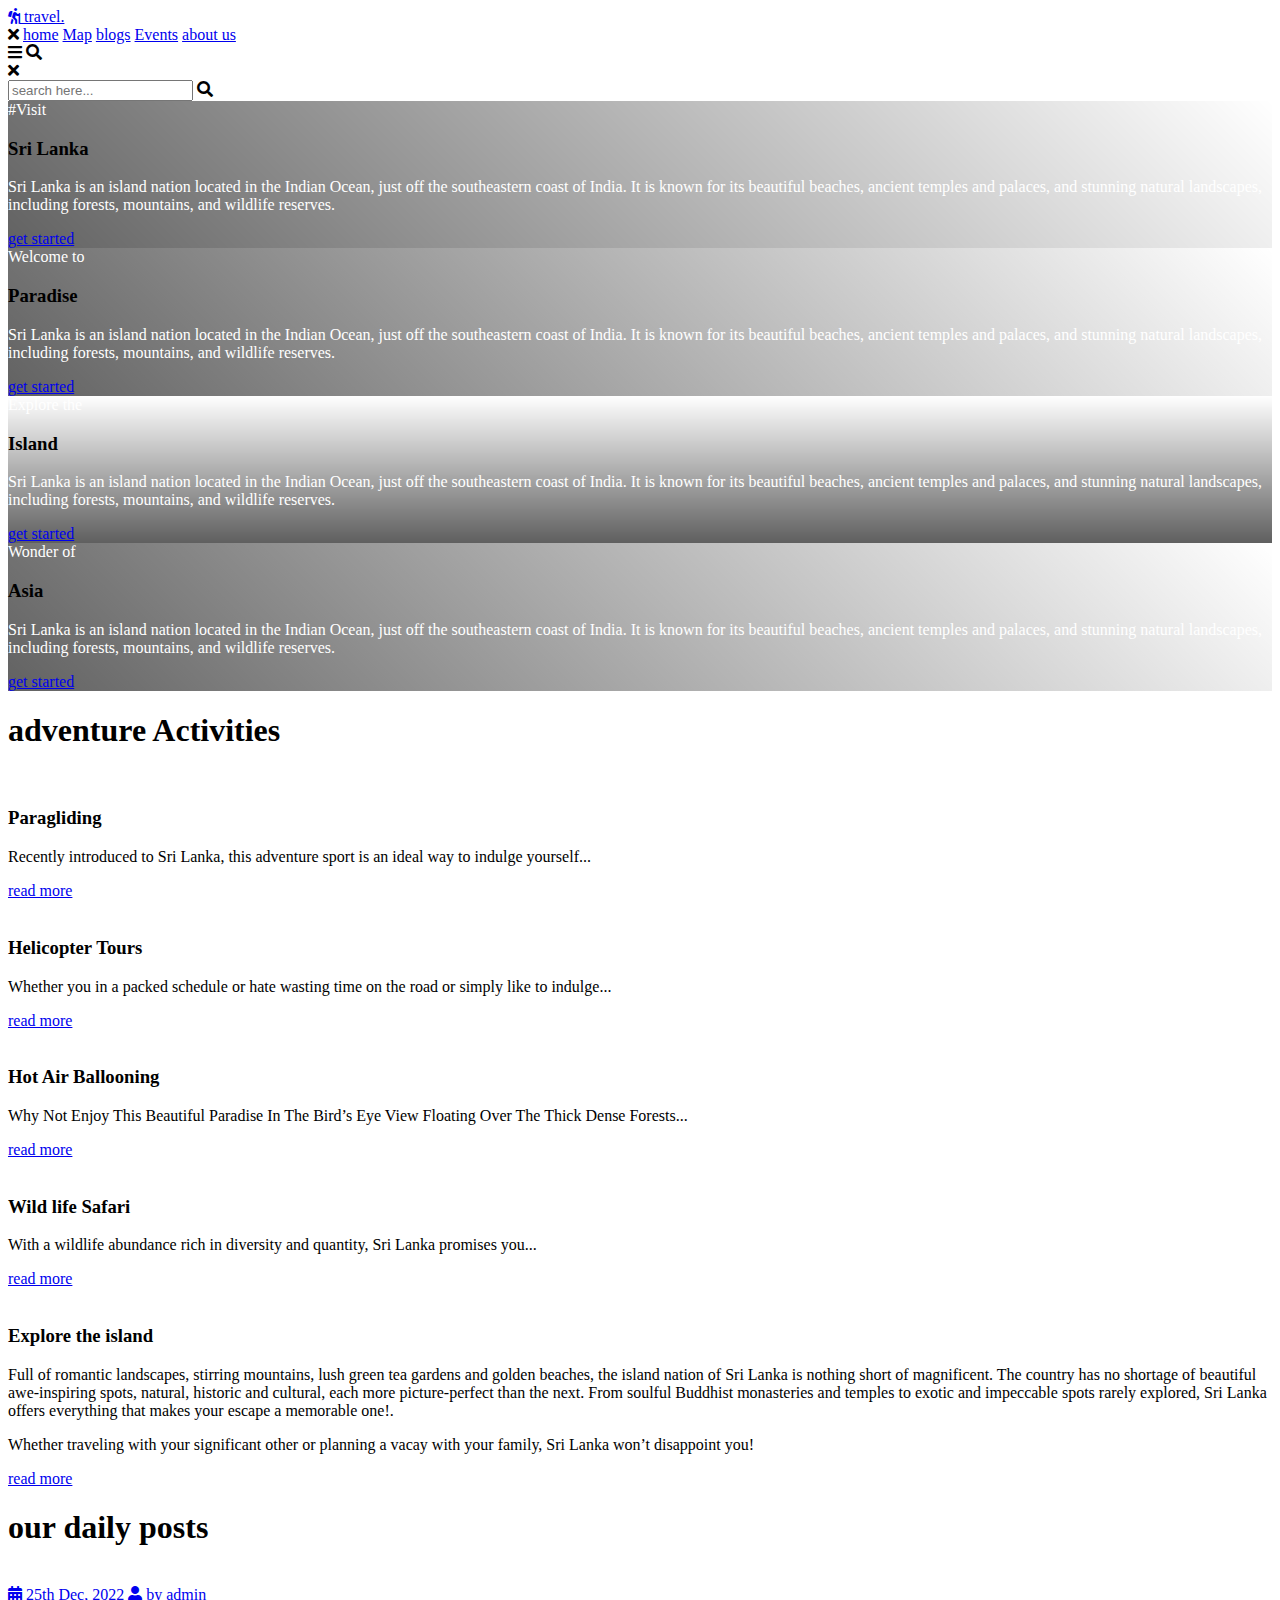
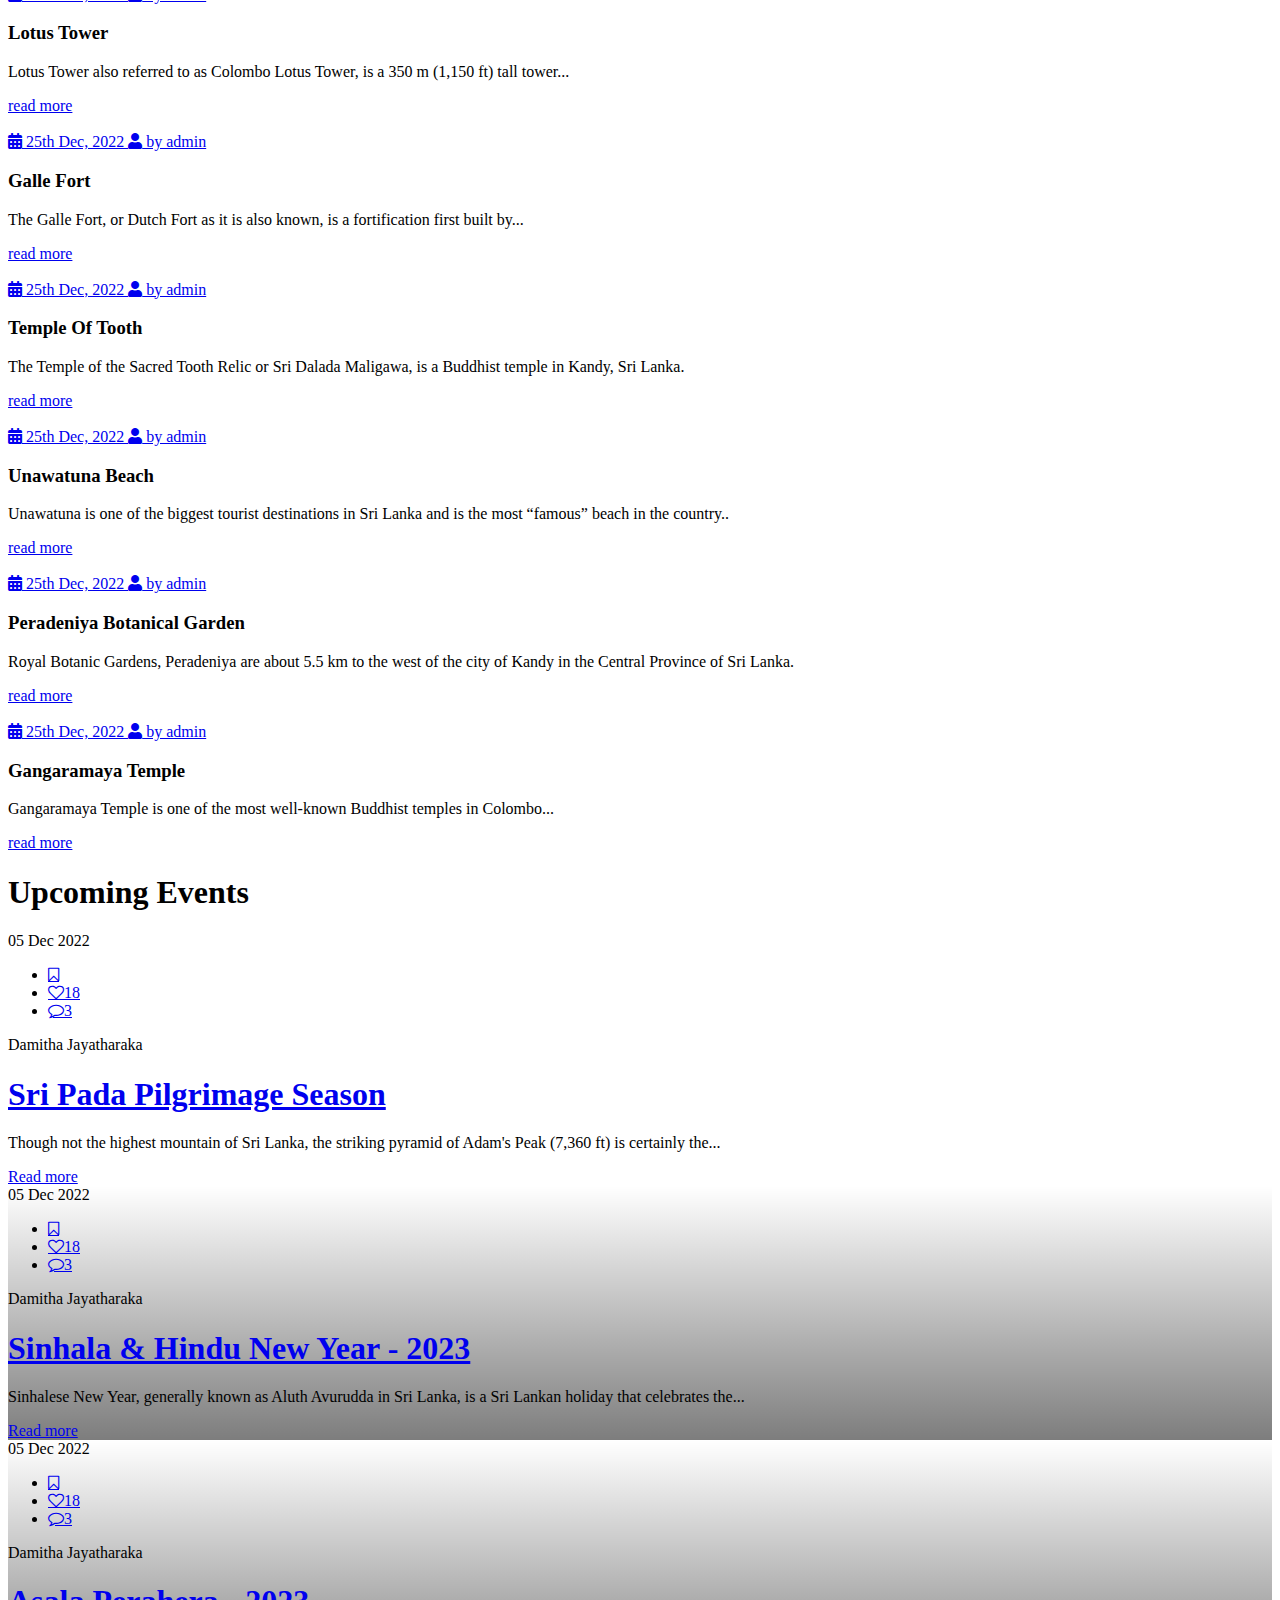
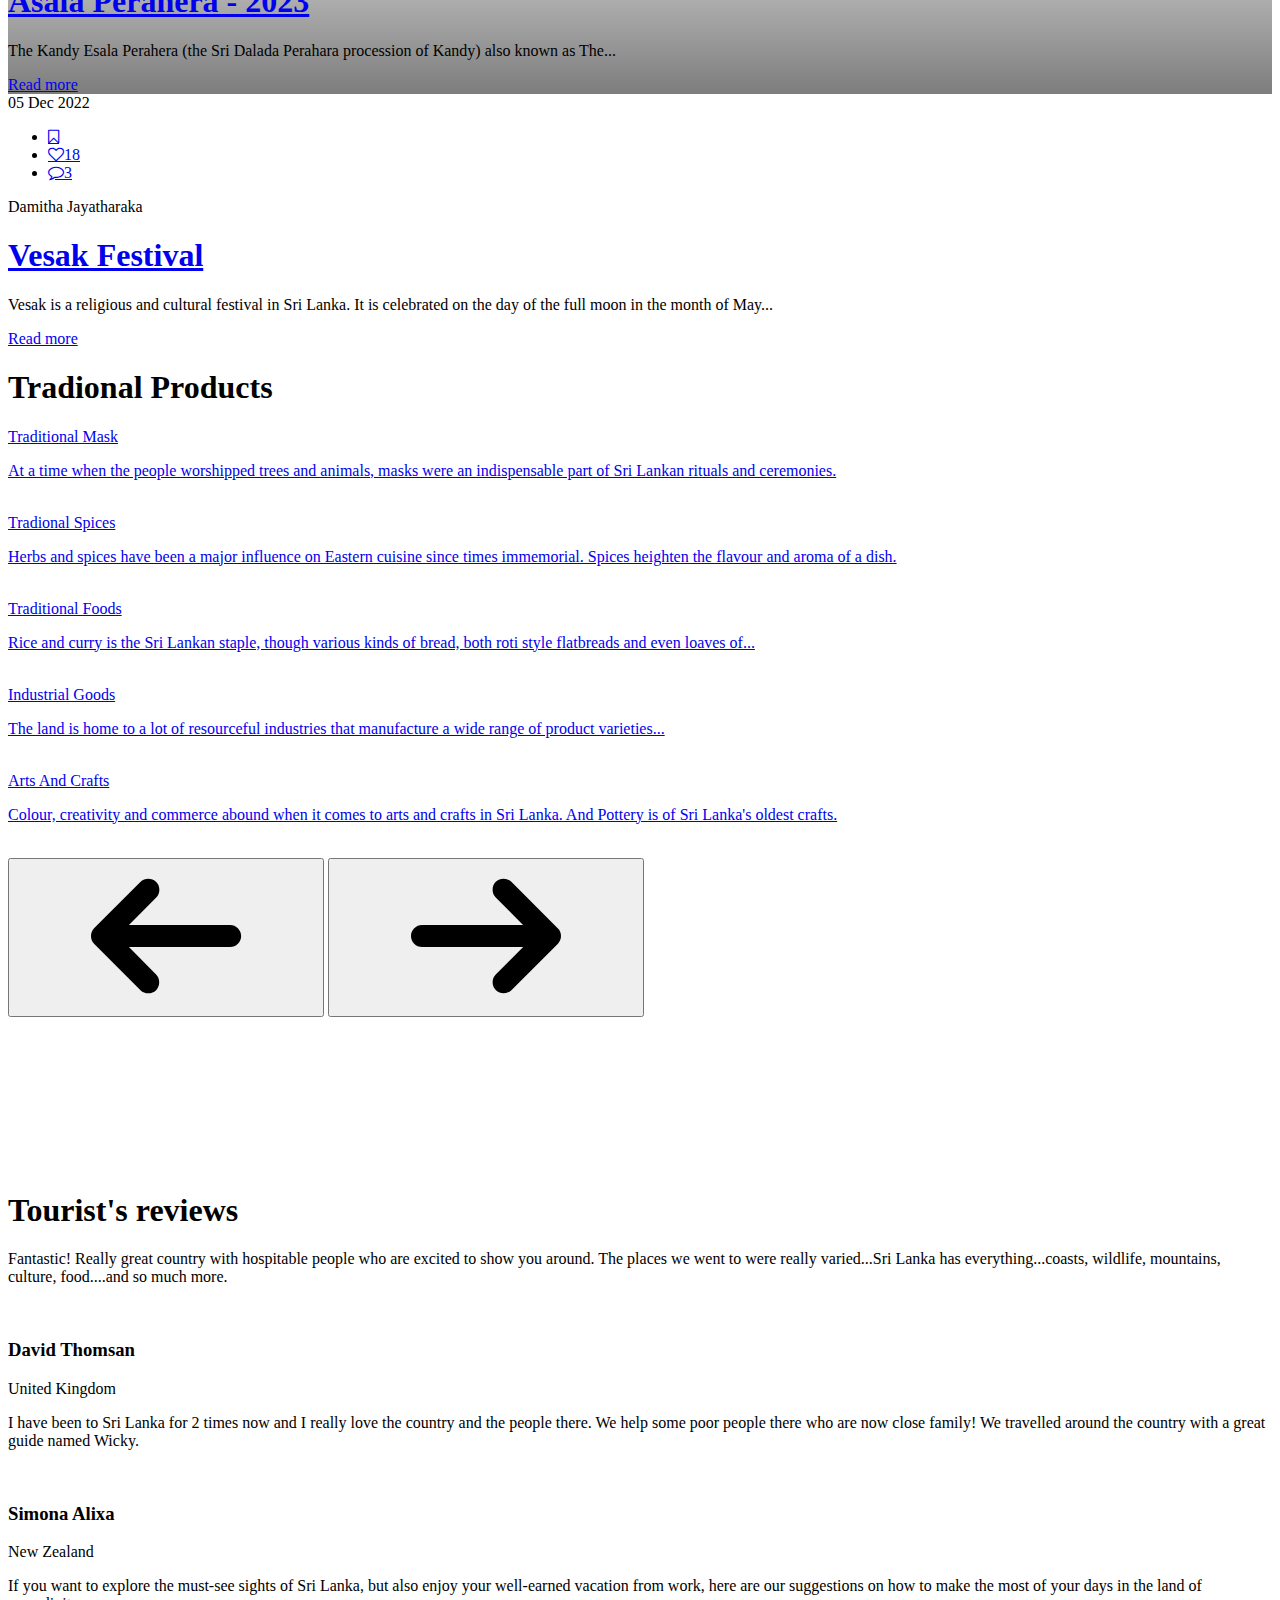
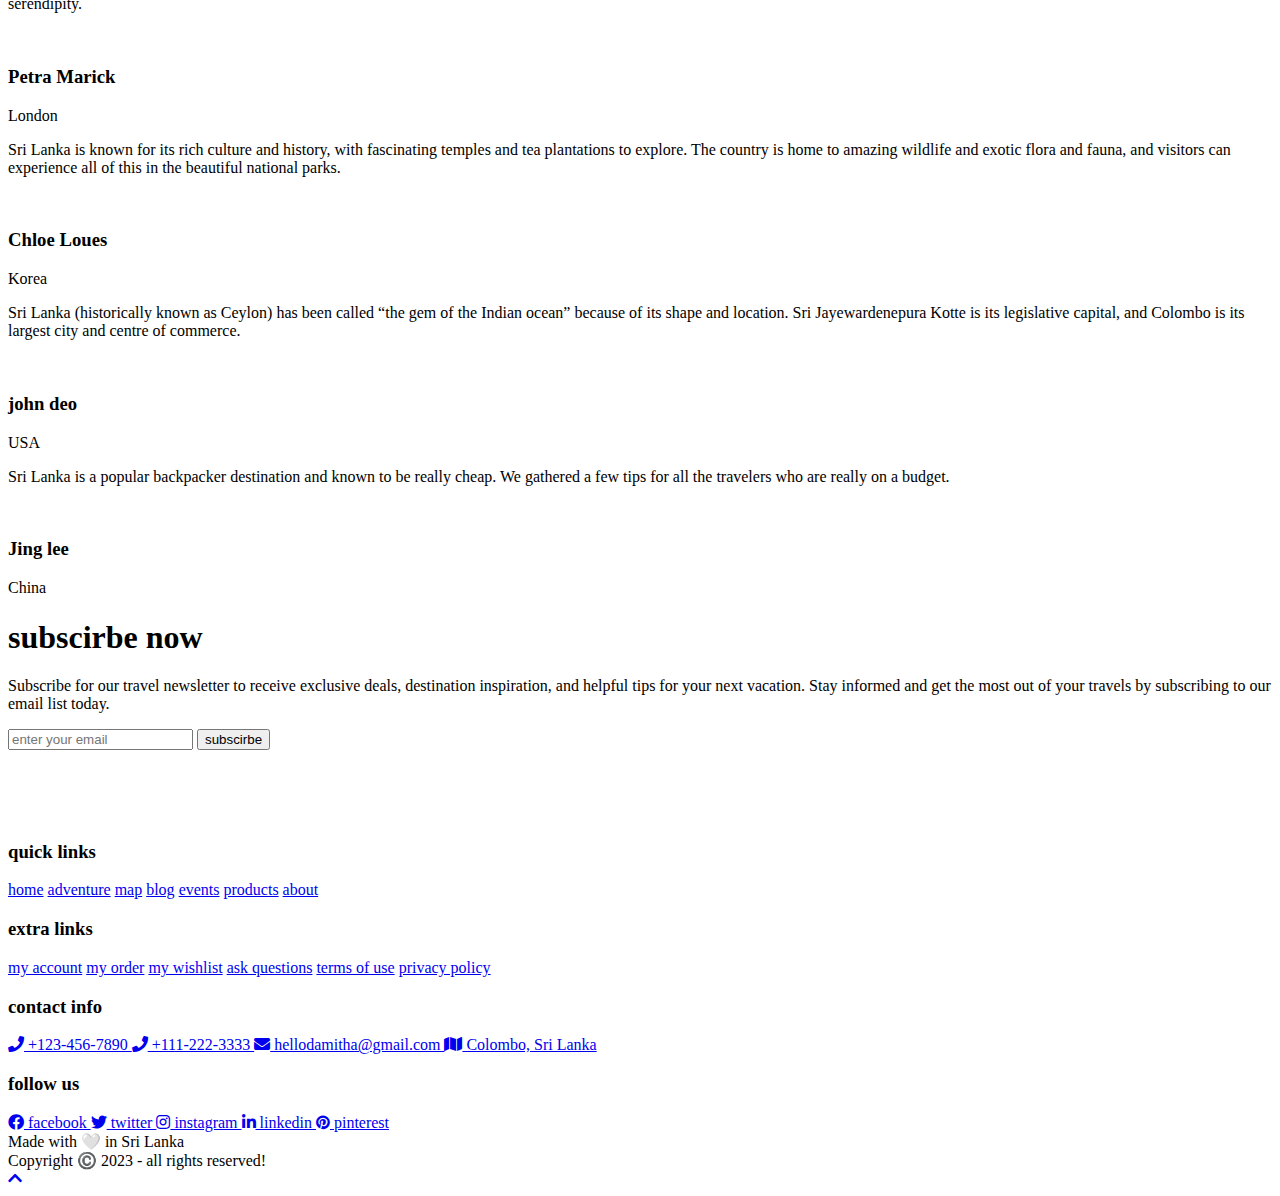
==== index.html @ 5729c00f "Merge pull request #2 from Snehalmorbale/main" ====
<!DOCTYPE html>
<html lang="en">
<head>
  <!-- Google tag (gtag.js) -->
  <script async src="https://www.googletagmanager.com/gtag/js?id=G-S79Y2FRX1H"></script>
  <script>
  window.dataLayer = window.dataLayer || [];
  function gtag(){dataLayer.push(arguments);}
  gtag('js', new Date());

  gtag('config', 'G-S79Y2FRX1H');
  </script>
    <meta charset="UTF-8">
    <meta http-equiv="X-UA-Compatible" content="IE=edge">
    <meta name="viewport" content="width=device-width, initial-scale=1.0">
    <!-- Meta Tags Start ------------------------------------------------------>
    <meta http-equiv='content-language' content='en-US'>
    <meta name="title" content="Home - Visit Sri Lanka">
    <meta name="description" content="Sri Lanka is an island nation located in the Indian Ocean, just off the southeastern coast of India.">
    <meta name="keywords" content="">
    <!-- Open Graph -->
    <meta property="og:type" content="website">
    <meta property="og:url" content="https://visitsrilanka.live">
    <meta property="og:title" content="Home - Visit Sri Lanka">
    <meta property="og:description" content="Sri Lanka is an island nation located in the Indian Ocean, just off the southeastern coast of India.">
    <meta property="og:image" content="/images/preview.jpg">
    <!-- Twitter -->
    <meta property="twitter:card" content="summary_large_image">
    <meta property="twitter:url" content="https://visitsrilanka.live">
    <meta property="twitter:title" content="Home - Visit Sri Lanka">
    <meta property="twitter:description" content="Sri Lanka is an island nation located in the Indian Ocean, just off the southeastern coast of India.">
    <meta property="twitter:image" content="/images/preview.jpg">
    <!-------------------------------------------------------- Meta Tags End -->
    <title>Visit Sri Lanka</title>

    <!-- tab logo -->
    <link rel="icon" type="image/x-icon" href="/images/tablogo.png">

    <!-- font awesome cdn link  -->
    <link rel="stylesheet" href="https://cdnjs.cloudflare.com/ajax/libs/font-awesome/5.15.4/css/all.min.css">

    <!-- swiper js cdn link -->
    <link rel="stylesheet" href="https://unpkg.com/swiper@7/swiper-bundle.min.css" />

    <!-- home page event section's icon cdn link  -->
    <link rel='stylesheet' href='https://maxcdn.bootstrapcdn.com/font-awesome/4.6.3/css/font-awesome.min.css'> 

    <!-- product section links -->
    <!-- <link rel='stylesheet' href='https://cdnjs.cloudflare.com/ajax/libs/Swiper/4.3.5/css/swiper.min.css'> -->

    <!-- bootstrap file link
    link href="https://cdn.jsdelivr.net/npm/bootstrap@5.0.2/dist/css/bootstrap.min.css" rel="stylesheet" integrity="sha384-EVSTQN3/azprG1Anm3QDgpJLIm9Nao0Yz1ztcQTwFspd3yD65VohhpuuCOmLASjC" crossorigin="anonymous"> -->
    
    <!-- Home section google font link -->
    <link rel="preconnect" href="https://fonts.googleapis.com">
    <link rel="preconnect" href="https://fonts.gstatic.com" crossorigin>
    <link href="https://fonts.googleapis.com/css2?family=Bebas+Neue&display=swap" rel="stylesheet">
   
    <!-- custom css file link  -->
    <link rel="stylesheet" href="css/style.css">

</head>
<body>
    <div id="top"></div>


    <!-- header section starts  -->

<header class="header">

    <a href="#" class="logo"> <i class="fas fa-hiking"></i> travel. </a>

    <nav class="navbar">
        <div id="nav-close" class="fas fa-times"></div>
        <a href="index.html">home</a>
        <a href="map.html">Map</a>
        <a href="blogs.html">blogs</a>
        <a href="events.html">Events</a>
       
        <a href="about.html">about us</a>
        <!-- <a href="#shop">shop</a> -->
        <!-- <a href="#packages">packages</a> -->
        <!-- <a href="#reviews">reviews</a> -->
        
    </nav>

    <div class="icons">
        <div id="menu-btn" class="fas fa-bars"></div>
        <!--<a href="#" class="fas fa-shopping-cart"></a>-->
        <div id="search-btn" class="fas fa-search"></div>
    </div>

</header>

<!-- header section ends -->

<!-- search form  -->

<div class="search-form">

    <div id="close-search" class="fas fa-times"></div>

    <form action="">
        <input type="search" name="" placeholder="search here..." id="search-box">
        <label for="search-box" class="fas fa-search"></label>
    </form>
</div>

<!-- home section starts  -->

<section class="home" id="home">

    <div class="swiper home-slider">

        <div class="swiper-wrapper">
                                                                            <!-- (#ffffff00, #000000a0) -->
            <div class="swiper-slide">
                <div class="box second" style="background: linear-gradient(45deg, rgba(0, 0, 0, 0.615), rgba(255, 255, 0, 0)), url(/images/sigiriya12.webp) center/cover no-repeat;"">
                    <div class="content">
                        <span style="color:white;">#Visit</span>
                        <h3>Sri Lanka</h3>
                        <p style="color:white;">Sri Lanka is an island nation located in the Indian Ocean, just off the southeastern coast of India. It is known for its beautiful beaches, ancient temples and palaces, and stunning natural landscapes, including forests, mountains, and wildlife reserves.</p>
                        <a href="#" class="hbtn">get started</a>
                    </div>
                </div>
            </div>

            <div class="swiper-slide">
                <div class="box second" style="background: linear-gradient(45deg, rgba(0, 0, 0, 0.615), rgba(255, 255, 0, 0)), url(images/9arch2.jpg) no-repeat ;">
                    <div class="content">
                        <span style="color:white;">Welcome to</span>
                        <h3>Paradise</h3>
                        <p style="color:white;">Sri Lanka is an island nation located in the Indian Ocean, just off the southeastern coast of India. It is known for its beautiful beaches, ancient temples and palaces, and stunning natural landscapes, including forests, mountains, and wildlife reserves.</p>
                        <a href="#" class="hbtn">get started</a>
                    </div>
                </div>
            </div>

            <div class="swiper-slide">
                <div class="box second"  style="background: linear-gradient(#ffffff00, #000000a0), url(/images/colombo.jpg) center/cover no-repeat;">
                    <div class="content">
                        <span style="color: white;">Explore the</span>
                        <h3>Island</h3>
                        <p style="color: white;">Sri Lanka is an island nation located in the Indian Ocean, just off the southeastern coast of India. It is known for its beautiful beaches, ancient temples and palaces, and stunning natural landscapes, including forests, mountains, and wildlife reserves.</p>
                        <a href="#" class="hbtn">get started</a>
                    </div>
                </div>
            </div>

            <div class="swiper-slide">
              <div class="box second"  style="background: linear-gradient(45deg, rgba(0, 0, 0, 0.615), rgba(255, 255, 0, 0)), url(/images/beach.jpg) center/cover no-repeat;">
                  <div class="content">
                      <span style="color: white;">Wonder of</span>
                      <h3>Asia</h3>
                      <p style="color: white;">Sri Lanka is an island nation located in the Indian Ocean, just off the southeastern coast of India. It is known for its beautiful beaches, ancient temples and palaces, and stunning natural landscapes, including forests, mountains, and wildlife reserves.</p>
                      <a href="#" class="hbtn">get started</a>
                  </div>
              </div>
          </div>

        </div>

        <div class="swiper-button-next"></div>
        <div class="swiper-button-prev"></div>

    </div>

</section>

<!-- home section ends -->

<!-- category/adventure section starts  -->

<section class="category adventure" id="adventure">

    <h1 class="heading">adventure Activities</h1>

    <div class="box-container">

        <div class="box">
            <img src="images/paragliding.jpg" alt="">
            <h3>Paragliding</h3>
            <p>Recently introduced to Sri Lanka, this adventure sport is an ideal way to indulge yourself...</p>
            <a href="adventure.html#para" class="btn">read more</a>
        </div>

        <div class="box">
            <img src="images/helicopter.jpg" alt="">
            <h3>Helicopter Tours</h3>
            <p>Whether you in a packed schedule or hate wasting time on the road or simply like to indulge...</p>
            <a href="adventure.html#heli" class="btn">read more</a>
        </div>

        <div class="box">
            <img src="images/balloon.jpg" alt="">
            <h3>Hot Air Ballooning</h3>
            <p>Why Not Enjoy This Beautiful Paradise In The Bird’s Eye View Floating Over The Thick Dense Forests...</p>
            <a href="adventure.html#balloon" class="btn">read more</a>
        </div>

        <div class="box">
            <img src="images/safa2.jpg" alt="">
            <h3>Wild life Safari</h3>
            <p>With a wildlife abundance rich in diversity and quantity, Sri Lanka promises you...</p>
            <a href="adventure.html#safa" class="btn">read more</a>
        </div>

    </div>

</section>

<!-- category/adventure section ends -->






















<!-- map section starts  -->
<section class="map" id="map">
  
   <div class="image">
     <img src="/images/map2.2.jpg" class="center" alt="">
    </div>
    

    <div class="content">
        <h3>Explore the island</h3>
        <p>Full of romantic landscapes, stirring mountains, lush green tea gardens and golden beaches, the island nation of Sri Lanka is nothing short of magnificent. The country has no shortage of beautiful awe-inspiring spots, natural, historic and cultural, each more picture-perfect than the next. From soulful Buddhist monasteries and temples to exotic and impeccable spots rarely explored, Sri Lanka offers everything that makes your escape a memorable one!.</p>
        <p> Whether traveling with your significant other or planning a vacay with your family, Sri Lanka won’t disappoint you!</p>
        <a href="map.html" class="btn">read more</a>
    </div>
</section>

<!-- map section ends -->

















<!-- blogs section starts  -->

<section class="blogs" id="blogs">

    <h1 class="heading"> our daily posts </h1>

    <div class="swiper blogs-slider">

        <div class="swiper-wrapper">

            <div class="swiper-slide slide">
                <img src="images/lotustower.jpg" alt="">
                <div class="icons">
                    <a href="#"> <i class="fas fa-calendar"></i> 25th Dec, 2022 </a>
                    <a href="#"> <i class="fas fa-user"></i> by admin </a>
                </div>
                <h3>Lotus Tower</h3>
                <p>Lotus Tower also referred to as Colombo Lotus Tower, is a 350 m (1,150 ft) tall tower...</p>
                <a href="blogs.html#lotus" class="btn">read more</a>
            </div>

            <div class="swiper-slide slide">
                <img src="images/gallefort.webp" alt="">
                <div class="icons">
                    <a href="#"> <i class="fas fa-calendar"></i> 25th Dec, 2022 </a>
                    <a href="#"> <i class="fas fa-user"></i> by admin </a>
                </div>
                <h3>Galle Fort</h3>
                <p>The Galle Fort, or Dutch Fort as it is also known, is a fortification first built by...</p>
                <a href="#" class="btn">read more</a>
            </div>

            <div class="swiper-slide slide">
                <img src="images/dalada.webp" alt="">
                <div class="icons">
                    <a href="#"> <i class="fas fa-calendar"></i> 25th Dec, 2022 </a>
                    <a href="#"> <i class="fas fa-user"></i> by admin </a>
                </div>
                <h3>Temple Of Tooth</h3>
                <p>The Temple of the Sacred Tooth Relic or Sri Dalada Maligawa, is a Buddhist temple in Kandy, Sri Lanka.</p>
                <a href="#" class="btn">read more</a>
            </div>

            <div class="swiper-slide slide">
                <img src="images/unawatuna.webp" alt="">
                <div class="icons">
                    <a href="#"> <i class="fas fa-calendar"></i> 25th Dec, 2022 </a>
                    <a href="#"> <i class="fas fa-user"></i> by admin </a>
                </div>
                <h3>Unawatuna Beach</h3>
                <p>Unawatuna is one of the biggest tourist destinations in Sri Lanka and is the most “famous” beach in the country..</p>
                <a href="#" class="btn">read more</a>
            </div>

            <div class="swiper-slide slide">
                <img src="images/peradeniya.webp" alt="">
                <div class="icons">
                    <a href="#"> <i class="fas fa-calendar"></i> 25th Dec, 2022 </a>
                    <a href="#"> <i class="fas fa-user"></i> by admin </a>
                </div>
                <h3>Peradeniya Botanical Garden</h3>
                <p>Royal Botanic Gardens, Peradeniya are about 5.5 km to the west of the city of Kandy in the Central Province of Sri Lanka. </p>
                <a href="#" class="btn">read more</a>
            </div>

            <div class="swiper-slide slide">
                <img src="images/gangarama.jpg" alt="">
                <div class="icons">
                    <a href="#"> <i class="fas fa-calendar"></i> 25th Dec, 2022 </a>
                    <a href="#"> <i class="fas fa-user"></i> by admin </a>
                </div>
                <h3>Gangaramaya Temple</h3>
                <p>Gangaramaya Temple is one of the most well-known Buddhist temples in Colombo...</p>
                <a href="#" class="btn">read more</a>
            </div>

        </div>

    </div>

</section>

<!-- blogs section ends -->







<!-- event home page section starts -->

<section class="event">
    <h1 class="heading1">Upcoming Events</h1>
    <div class="eventrow">
     
      <div class="example-2 card">
      <div class="wrapper">
        <div class="head">
          <div class="date">
            <span class="day">05</span>
            <span class="month">Dec</span>
            <span class="year">2022</span>
          </div>
          <ul class="menu-content">
            <li>
              <a href="#" class="fa fa-bookmark-o"></a>
            </li>
            <li><a href="#" class="fa fa-heart-o" id="heart"><span>18</span></a></li>
            <li><a href="#" class="fa fa-comment-o"><span>3</span></a></li>
          </ul>
        </div>
        <div class="data">
          <div class="Econtent">
            <span class="author">Damitha Jayatharaka</span>
            <h1 class="title"><a href="#">Sri Pada Pilgrimage Season</a></h1>
            <p class="text1">Though not the highest mountain of Sri Lanka, the striking pyramid of Adam's Peak (7,360 ft) is certainly the... </p>
            <a href="events.html#sripada" class="Ebutton">Read more</a>
          </div>
        </div>
      </div>
     </div>
  
  
  
     <div class="example-2 card">
      <div class="wrapper" style="background: linear-gradient(#ffffff00, #00000082), url(/images/awurudu.jpg) center/cover no-repeat;" >
        <div class="head">
          <div class="date">
            <span class="day">05</span>
            <span class="month">Dec</span>
            <span class="year">2022</span>
          </div>
          <ul class="menu-content">
            <li>
              <a href="#" class="fa fa-bookmark-o"></a>
            </li>
            <li><a href="#" class="fa fa-heart-o"><span>18</span></a></li>
            <li><a href="#" class="fa fa-comment-o"><span>3</span></a></li>
          </ul>
        </div>
        <div class="data">
          <div class="Econtent">
            <span class="author">Damitha Jayatharaka</span>
            <h1 class="title"><a href="#">Sinhala & Hindu New Year - 2023</a></h1>
            <p class="text1">Sinhalese New Year, generally known as Aluth Avurudda in Sri Lanka, is a Sri Lankan holiday that celebrates the...</p>
            <a href="events.html#awurudu" class="Ebutton">Read more</a>
          </div>
        </div>
      </div>
    </div>
  
    <!--  -->
    
    <div class="example-2 card">
      <div class="wrapper" style="background: linear-gradient(#ffffff00, #00000082), url(/images/perahera.jpg) center/cover no-repeat;">
        <div class="head">
          <div class="date">
            <span class="day">05</span>
            <span class="month">Dec</span>
            <span class="year">2022</span>
          </div>
          <ul class="menu-content">
            <li>
              <a href="#" class="fa fa-bookmark-o"></a>
            </li>
            <li><a href="#" class="fa fa-heart-o"><span>18</span></a></li>
            <li><a href="#" class="fa fa-comment-o"><span>3</span></a></li>
          </ul>
        </div>
        <div class="data">
          <div class="Econtent">
            <span class="author">Damitha Jayatharaka</span>
            <h1 class="title"><a href="#">Asala Perahera - 2023</a></h1>
            <p class="text1">The Kandy Esala Perahera (the Sri Dalada Perahara procession of Kandy) also known as The... </p>
            <a href="events.html#asala" class="Ebutton">Read more</a>
          </div>
        </div>
      </div>
    </div>
    
  
  
    <div class="example-2 card">
      <div class="wrapper" style="background: url(/images/vesak.jpg) center/cover no-repeat;">
        <div class="head">
          <div class="date">
            <span class="day">05</span>
            <span class="month">Dec</span>
            <span class="year">2022</span>
          </div>
          <ul class="menu-content">
            <li>
              <a href="#" class="fa fa-bookmark-o"></a>
            </li>
            <li><a href="#" class="fa fa-heart-o"><span>18</span></a></li>
            <li><a href="#" class="fa fa-comment-o"><span>3</span></a></li>
          </ul>
        </div>
        <div class="data">
          <div class="Econtent">
            <span class="author">Damitha Jayatharaka</span>
            <h1 class="title"><a href="#">Vesak Festival</a></h1>
            <p class="text1">Vesak is a religious and cultural festival in Sri Lanka. It is celebrated on the day of the full moon in the month of May...</p>
            <a href="events.html#vesak" class="Ebutton">Read more</a>
          </div>
        </div>
      </div>
    </div>
  </div>
  
  
  
  </section>

<!-- event home page section ends -->














<!-- Tradional Products section start -->

<section class="products">
    <h1 class="heading1">Tradional Products</h1>
<div class="wrapper">
  <!-- <div class="background"> -->
    <!-- <img src="bg.jpg" alt=""> -->
    <!-- <img src="https://res.cloudinary.com/muhammederdem/image/upload/q_60/v1537132206/news-slider/background.webp" alt=""> -->
  <!-- </div> -->
  <div class="item-bg"></div>

  <div class="news-slider">
    <div class="news-slider__wrp swiper-wrapper">
      <div class="news-slider__item swiper-slide">
        <a href="products.html#mask" class="news__item">
          <!-- <div class="news-date">
            <span class="news-date__title">24</span>
            <span class="news-date__txt">May</span>
          </div> -->
          <div class="news__title">
            Traditional Mask
          </div>

          <p class="news__txt">
            At a time when the people worshipped trees and animals, masks were an indispensable part of Sri Lankan rituals and ceremonies. 
          </p>

          <div class="news__img">
            <!-- <img src="https://res.cloudinary.com/muhammederdem/image/upload/q_60/v1537132205/news-slider/item-2.webp" alt="news"> -->
            <img src="images/mask.jpg" alt="">
          </div>
        </a>
      </div>

      <div class="news-slider__item swiper-slide">
        <a href="products.html#spices" class="news__item">
          <!-- <div class="news-date">
            <span class="news-date__title">25</span>
            <span class="news-date__txt">May</span>
          </div> -->
          <div class="news__title">
            Tradional Spices
          </div>

          <p class="news__txt">
            Herbs and spices have been a major influence on Eastern cuisine since times immemorial. Spices heighten the flavour and aroma of a dish. 
          </p>

          <div class="news__img">
            <img src="/images/spices.jpg" alt="">
            <!-- <img src="https://res.cloudinary.com/muhammederdem/image/upload/q_60/v1537132205/news-slider/item-3.webp" alt="news"> -->
          </div>
        </a>
      </div>

      <div class="news-slider__item swiper-slide">
        <a href="products.html#food" class="news__item">
          <!-- <div class="news-date">
            <span class="news-date__title">26</span>
            <span class="news-date__txt">May</span>
          </div> -->
          <div class="news__title">
            Traditional Foods
          </div>

          <p class="news__txt">
            Rice and curry is the Sri Lankan staple, though various kinds of bread, both roti style flatbreads and even loaves of...
          </p>

          <div class="news__img">
            <!-- <img src="https://res.cloudinary.com/muhammederdem/image/upload/q_60/v1537132205/news-slider/item-4.webp" alt="news"> -->
            <img src="/images/food.jpg" alt="">
          </div>
        </a>
      </div>

      <div class="news-slider__item swiper-slide">
        <a href="products.html#goods" class="news__item">
          <!-- <div class="news-date">
            <span class="news-date__title">27</span>
            <span class="news-date__txt">May</span>
          </div> -->
          <div class="news__title">
            Industrial Goods
          </div>

          <p class="news__txt">
            The land is home to a lot of resourceful industries that manufacture a wide range of product varieties...
          </p>

          <div class="news__img">
            <!-- <img src="https://res.cloudinary.com/muhammederdem/image/upload/q_60/v1537132205/news-slider/item-2.webp" alt="news"> -->
            <img src="/images/clothes.jpg" alt="">
          </div>
        </a>
      </div>

      <div class="news-slider__item swiper-slide">
        <a href="products.html#art" class="news__item">
          <!-- <div class="news-date">
            <span class="news-date__title">28</span>
            <span class="news-date__txt">May</span>
          </div> -->
          <div class="news__title">
            Arts And Crafts
          </div>

          <p class="news__txt">
            Colour, creativity and commerce abound when it comes to arts and crafts in Sri Lanka. And Pottery is of Sri Lanka's oldest crafts.
          </p>

          <div class="news__img">
            <!-- <img src="https://res.cloudinary.com/muhammederdem/image/upload/q_60/v1537132205/news-slider/item-5.webp" alt="news"> -->
            <img src="/images/art.jpg" alt="">
          </div>
        </a>
      </div>
    </div>

    <div class="news-slider__ctr">

      <div class="news-slider__arrows">
        <button class="news-slider__arrow news-slider-prev">
          <span class="icon-font">
            <svg class="picon icon-arrow-left"><use xlink:href="#icon-arrow-left"></use></svg>
          </span>
        </button>
        <button class="news-slider__arrow news-slider-next">
          <span class="icon-font">
            <svg class="picon icon-arrow-right"><use xlink:href="#icon-arrow-right"></use></svg>
          </span>
        </button>
      </div>

      <div class="news-slider__pagination"></div>

    </div>

  </div>

</div>

<svg hidden="hidden">
  <defs>
    <symbol id="icon-arrow-left" viewBox="0 0 32 32">
      <title>arrow-left</title>
      <path d="M0.704 17.696l9.856 9.856c0.896 0.896 2.432 0.896 3.328 0s0.896-2.432 0-3.328l-5.792-5.856h21.568c1.312 0 2.368-1.056 2.368-2.368s-1.056-2.368-2.368-2.368h-21.568l5.824-5.824c0.896-0.896 0.896-2.432 0-3.328-0.48-0.48-1.088-0.704-1.696-0.704s-1.216 0.224-1.696 0.704l-9.824 9.824c-0.448 0.448-0.704 1.056-0.704 1.696s0.224 1.248 0.704 1.696z"></path>
    </symbol>
    <symbol id="icon-arrow-right" viewBox="0 0 32 32">
      <title>arrow-right</title>
      <path d="M31.296 14.336l-9.888-9.888c-0.896-0.896-2.432-0.896-3.328 0s-0.896 2.432 0 3.328l5.824 5.856h-21.536c-1.312 0-2.368 1.056-2.368 2.368s1.056 2.368 2.368 2.368h21.568l-5.856 5.824c-0.896 0.896-0.896 2.432 0 3.328 0.48 0.48 1.088 0.704 1.696 0.704s1.216-0.224 1.696-0.704l9.824-9.824c0.448-0.448 0.704-1.056 0.704-1.696s-0.224-1.248-0.704-1.664z"></path>
    </symbol>
  </defs>
</svg>
<!-- partial -->
  
    
</section>

<!-- Tradional Products section end -->

























<!-- reviews section starts  -->

<section class="reviews" id="reviews">

    <h1 class="heading">Tourist's reviews</h1>

    <div class="swiper review-slider">

        <div class="swiper-wrapper">

            <div class="swiper-slide slide">
                <p class="text">Fantastic! Really great country with hospitable people who are excited to show you around. The places we went to were really varied...Sri Lanka has everything...coasts, wildlife, mountains, culture, food....and so much more.</p>
                <div class="user">
                    <img src="images/pic-1.png" alt="">
                    <div class="info">
                        <h3>David Thomsan</h3>
                        <span>United Kingdom</span>
                    </div>
                </div>
            </div>

            <div class="swiper-slide slide">
                <p class="text">I have been to Sri Lanka for 2 times now and I really love the country and the people there. We help some poor people there who are now close family! We travelled around the country with a great guide named Wicky.</p>
                <div class="user">
                    <img src="images/pic-2.png" alt="">
                    <div class="info">
                        <h3>Simona Alixa</h3>
                        <span>New Zealand</span>
                    </div>
                </div>
            </div>

            <div class="swiper-slide slide">
                <p class="text">If you want to explore the must-see sights of Sri Lanka, but also enjoy your well-earned vacation from work, here are our suggestions on how to make the most of your days in the land of serendipity.</p>
                <div class="user">
                    <img src="images/pic-3.png" alt="">
                    <div class="info">
                        <h3>Petra Marick</h3>
                        <span>London</span>
                    </div>
                </div>
            </div>

            <div class="swiper-slide slide">
                <p class="text">Sri Lanka is known for its rich culture and history, with fascinating temples and tea plantations to explore. The country is home to amazing wildlife and exotic flora and fauna, and visitors can experience all of this in the beautiful national parks.</p>
                <div class="user">
                    <img src="images/pic-4.png" alt="">
                    <div class="info">
                        <h3>Chloe Loues</h3>
                        <span>Korea</span>
                    </div>
                </div>
            </div>

            <div class="swiper-slide slide">
                <p class="text">Sri Lanka (historically known as Ceylon) has been called “the gem of the Indian ocean” because of its shape and location. Sri Jayewardenepura Kotte is its legislative capital, and Colombo is its largest city and centre of commerce.</p>
                <div class="user">
                    <img src="images/pic-5.png" alt="">
                    <div class="info">
                        <h3>john deo</h3>
                        <span>USA</span>
                    </div>
                </div>
            </div>

            <div class="swiper-slide slide">
                <p class="text">Sri Lanka is a popular backpacker destination and known to be really cheap. We gathered a few tips for all the travelers who are really on a budget. </p>
                <div class="user">
                    <img src="images/pic-6.png" alt="">
                    <div class="info">
                        <h3>Jing lee</h3>
                        <span>China</span>
                    </div>
                </div>
            </div>

        </div>

    </div>

</section>

<!-- reviews section ends -->

<!-- newsletter section  -->

<section class="newsletter">

    <div class="content">
        <h1 class="heading">subscirbe now</h1>
        <p>Subscribe for our travel newsletter to receive exclusive deals, destination inspiration, and helpful tips for your next vacation. Stay informed and get the most out of your travels by subscribing to our email list today.</p>
        <form action="">
            <input type="email" name="" placeholder="enter your email" id="" class="email">
            <input type="submit" value="subscirbe" class="btn">
        </form>
    </div>

</section>

<section class="clients">

    <div class="swiper clients-slider">
        <div class="swiper-wrapper">
            <div class="swiper-slide silde"><img src="images/client-logo-1.png" alt=""></div>
            <div class="swiper-slide silde"><img src="images/client-logo-2.png" alt=""></div>
            <div class="swiper-slide silde"><img src="images/client-logo-3.png" alt=""></div>
            <div class="swiper-slide silde"><img src="images/client-logo-4.png" alt=""></div>
        </div>
    </div>

</section>

<!-- footer section starts  -->

<section class="footer">

    <div class="box-container">

        <div class="box">
            <h3>quick links</h3>
            <a href="index.html">home</a>
            <a href="adventure.html">adventure</a>
            <a href="map.html">map</a>
            <a href="blogs.html">blog</a>
            <a href="events.html">events</a>
            <a href="products.html">products</a>
            <a href="about.php">about</a>
        </div>

        <div class="box">
            <h3>extra links</h3>
            <a href="#">my account</a>
            <a href="#">my order</a>
            <a href="#">my wishlist</a>
            <a href="#">ask questions</a>
            <a href="#">terms of use</a>
            <a href="#">privacy policy</a>
        </div>

        <div class="box">
            <h3>contact info</h3>
            <a href="#"> <i class="fas fa-phone"></i> +123-456-7890 </a>
            <a href="#"> <i class="fas fa-phone"></i> +111-222-3333 </a>
            <a href="#"> <i class="fas fa-envelope"></i> hellodamitha@gmail.com </a>
            <a href="#"> <i class="fas fa-map"></i> Colombo, Sri Lanka</a>
        </div>

        <div class="box">
            <h3>follow us</h3>
            <a href="https://www.facebook.com/hashtag/visitsrilanka" target="_blank"> <i class="fab fa-facebook-f"></i> facebook </a>
            <a href="https://twitter.com/search?q=%23visitsrilanka&src=typed_query" target="_blank"> <i class="fab fa-twitter"></i> twitter </a>
            <a href="https://www.instagram.com/explore/tags/visitsrilanka/" target="_blank"> <i class="fab fa-instagram"></i> instagram </a>
            <a href="https://www.linkedin.com/feed/hashtag/visitsrilanka/" target="_blank"> <i class="fab fa-linkedin"></i> linkedin </a>
            <!-- <a href="#"><i class="fab fa-github"></i> github </a> -->
            <a href="https://www.pinterest.com/search/pins/?q=visitsrilanka&rs=typed" target="_blank"><i class="fa fa-pinterest"></i> pinterest </a>
        </div>

    </div>

    <div class="credit">Made with 🤍 in<span> Sri Lanka</span> <br> Copyright ©️ 2023 - all rights reserved!</div>

</section>

<!-- footer section ends -->




<!-- ------scroller to top -->

<a href="#top" class="to-top">
  <i class="fas fa-chevron-up"></i>
</a>




<!-- product section links -->
<script src='https://cdnjs.cloudflare.com/ajax/libs/jquery/3.3.1/jquery.min.js'></script>
<script src='https://cdnjs.cloudflare.com/ajax/libs/Swiper/4.3.5/js/swiper.min.js'></script>



<script src="https://unpkg.com/swiper@7/swiper-bundle.min.js"></script>

<!-- custom js file link  -->
<script src="js/script.js"></script>



<!-- <div class="scroll-container">
    <a href="#top">To Top</a>
</div> -->

</body>
</html>
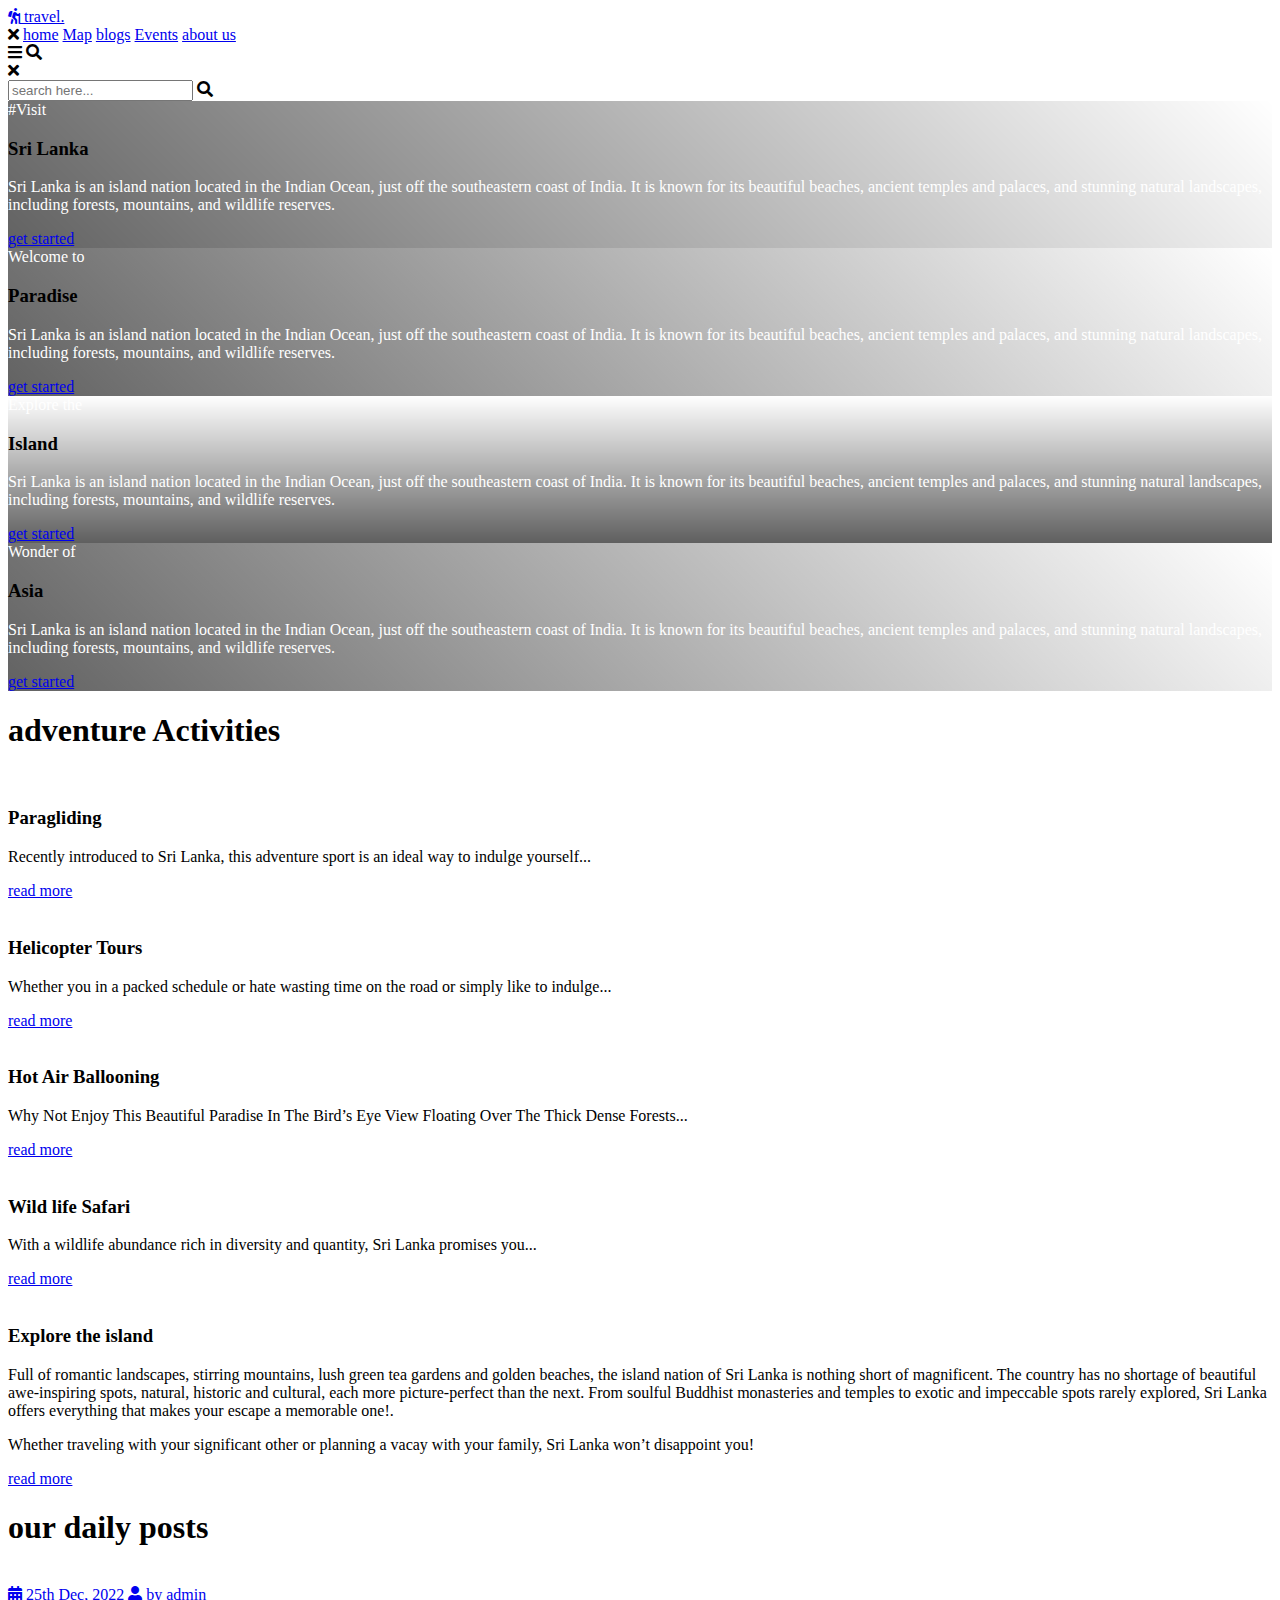
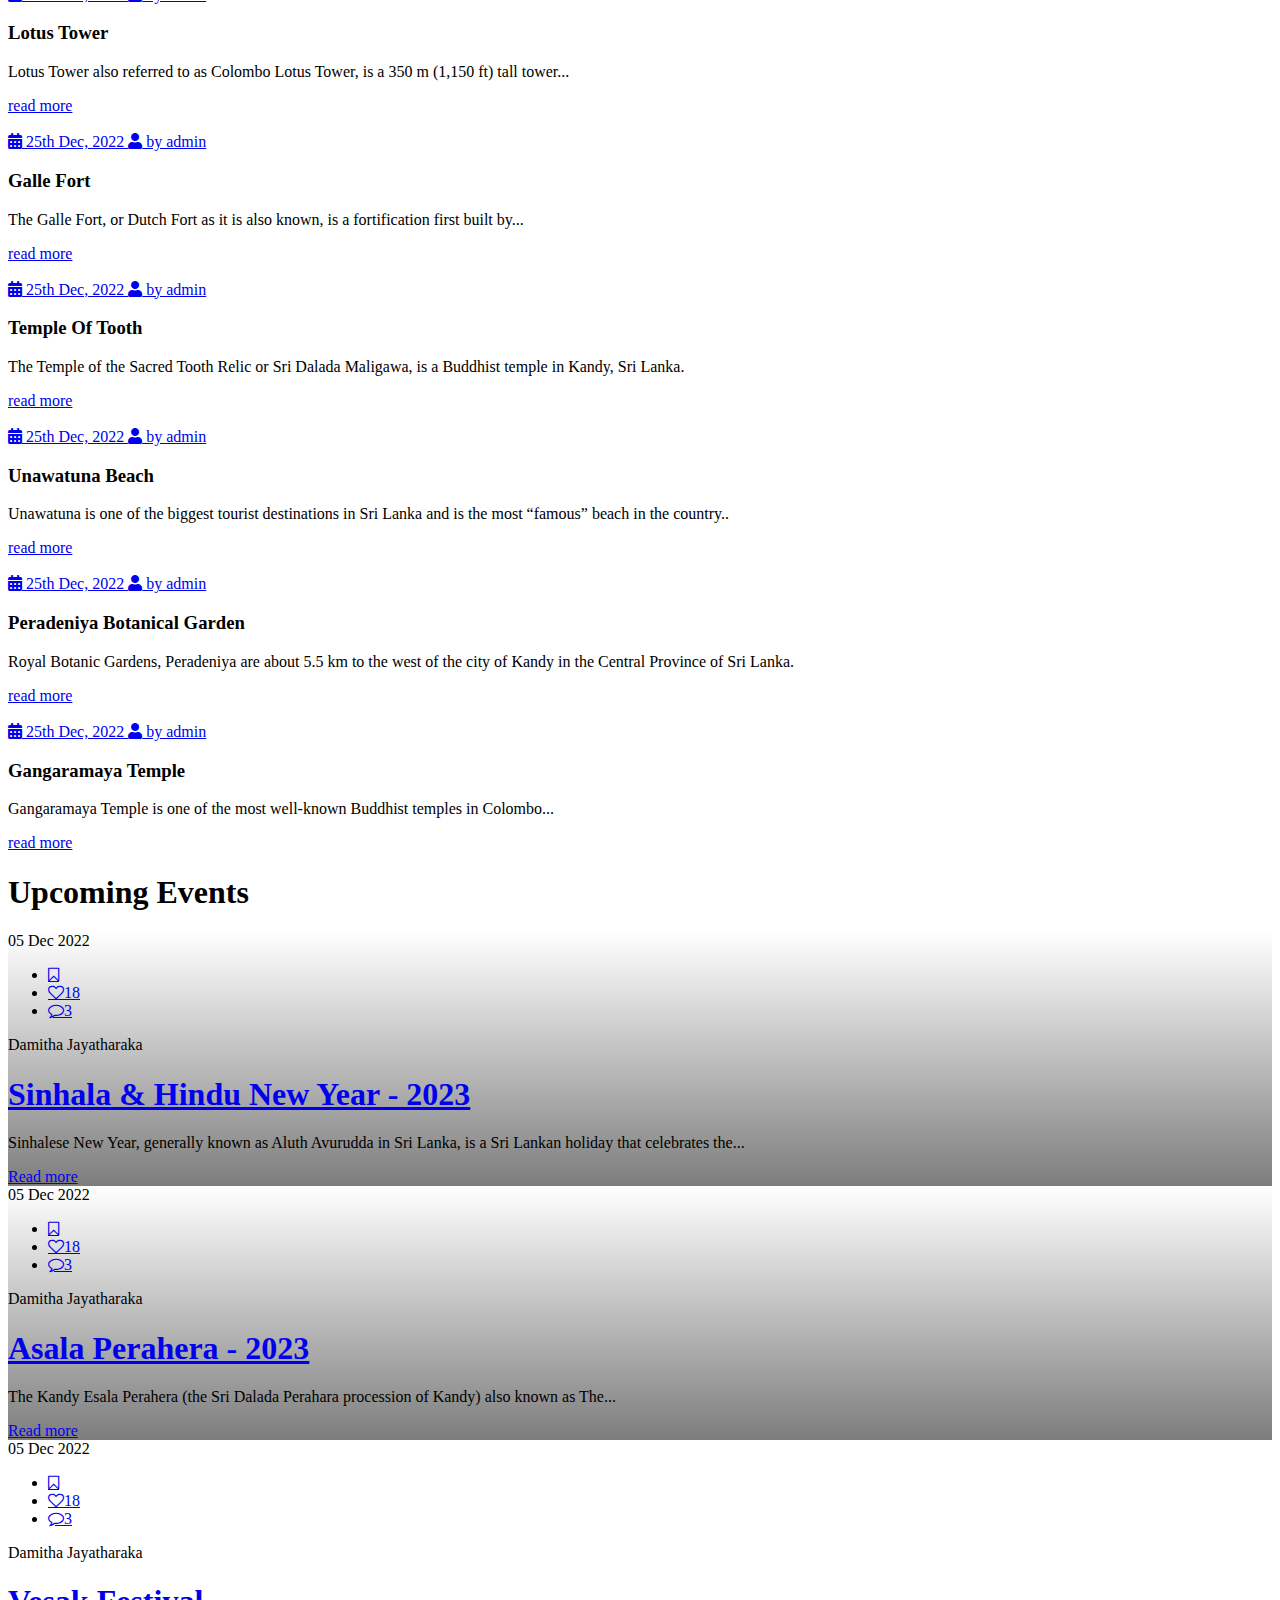
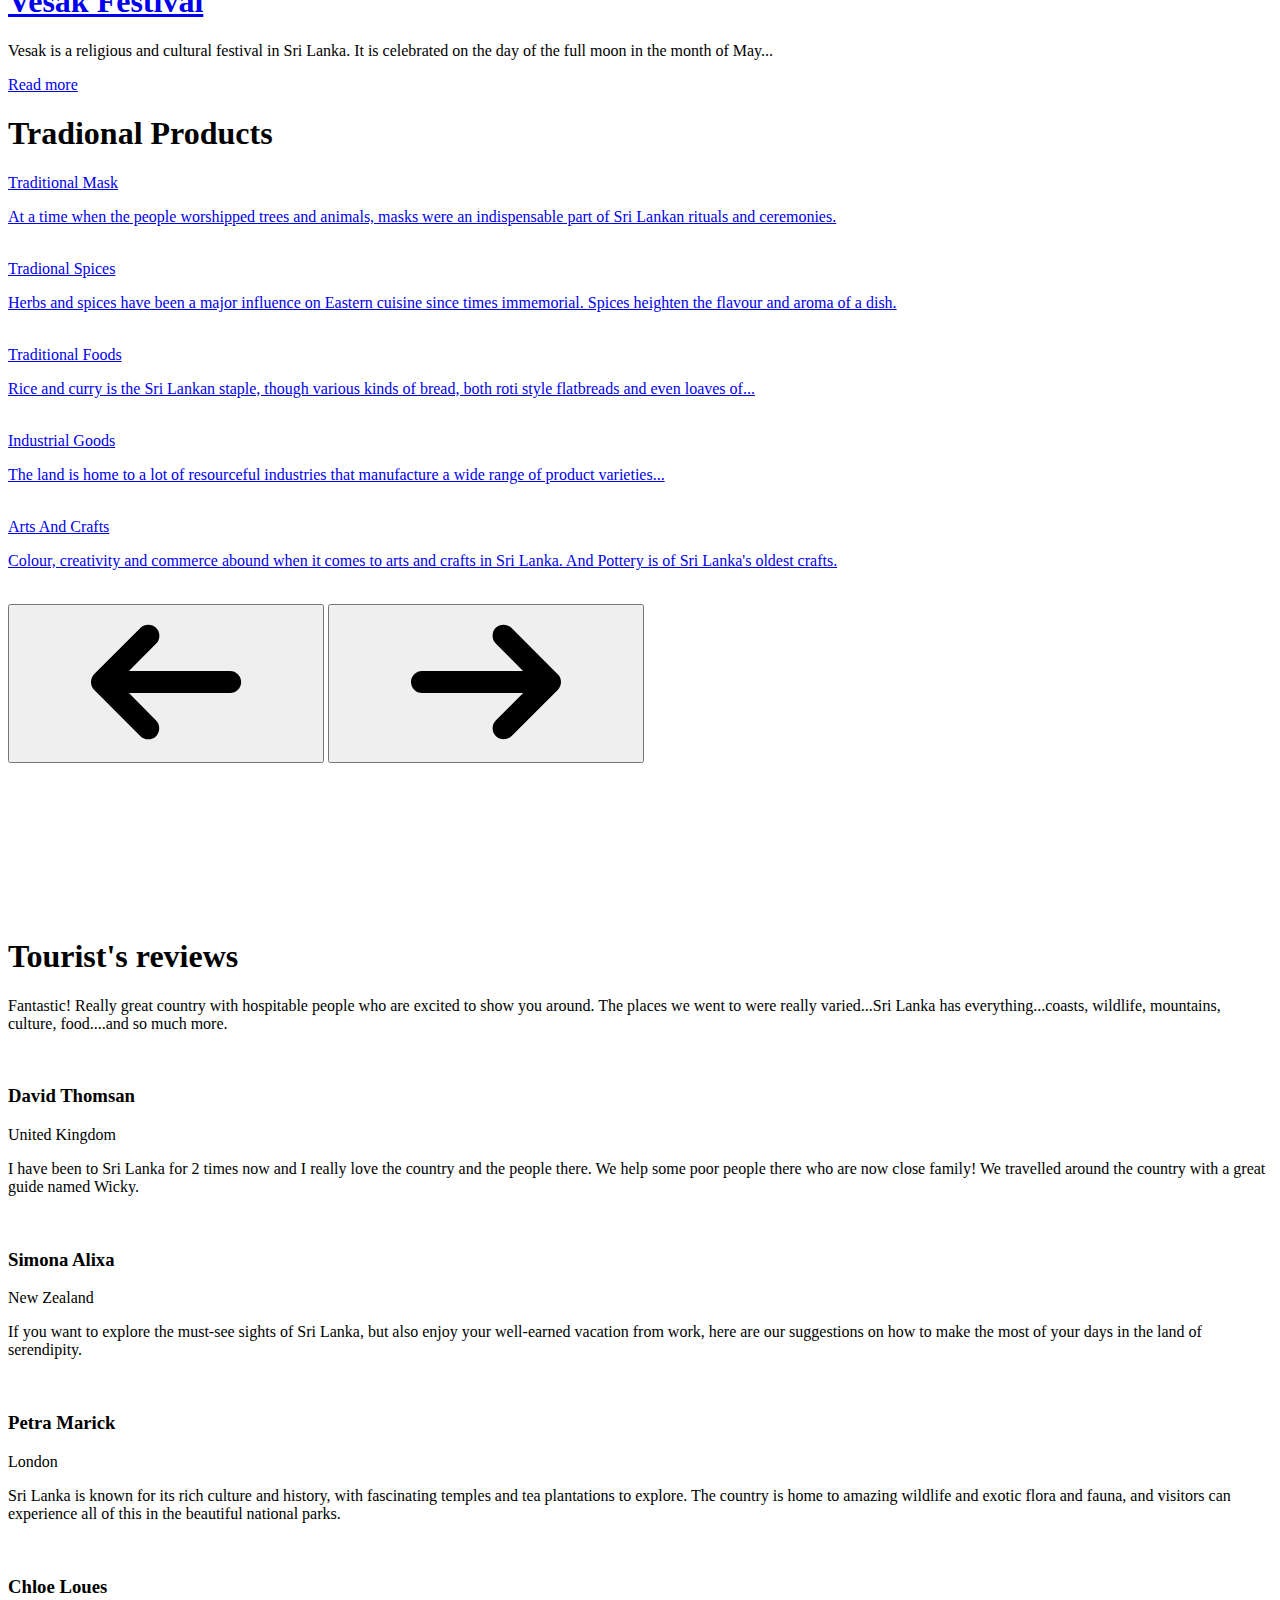
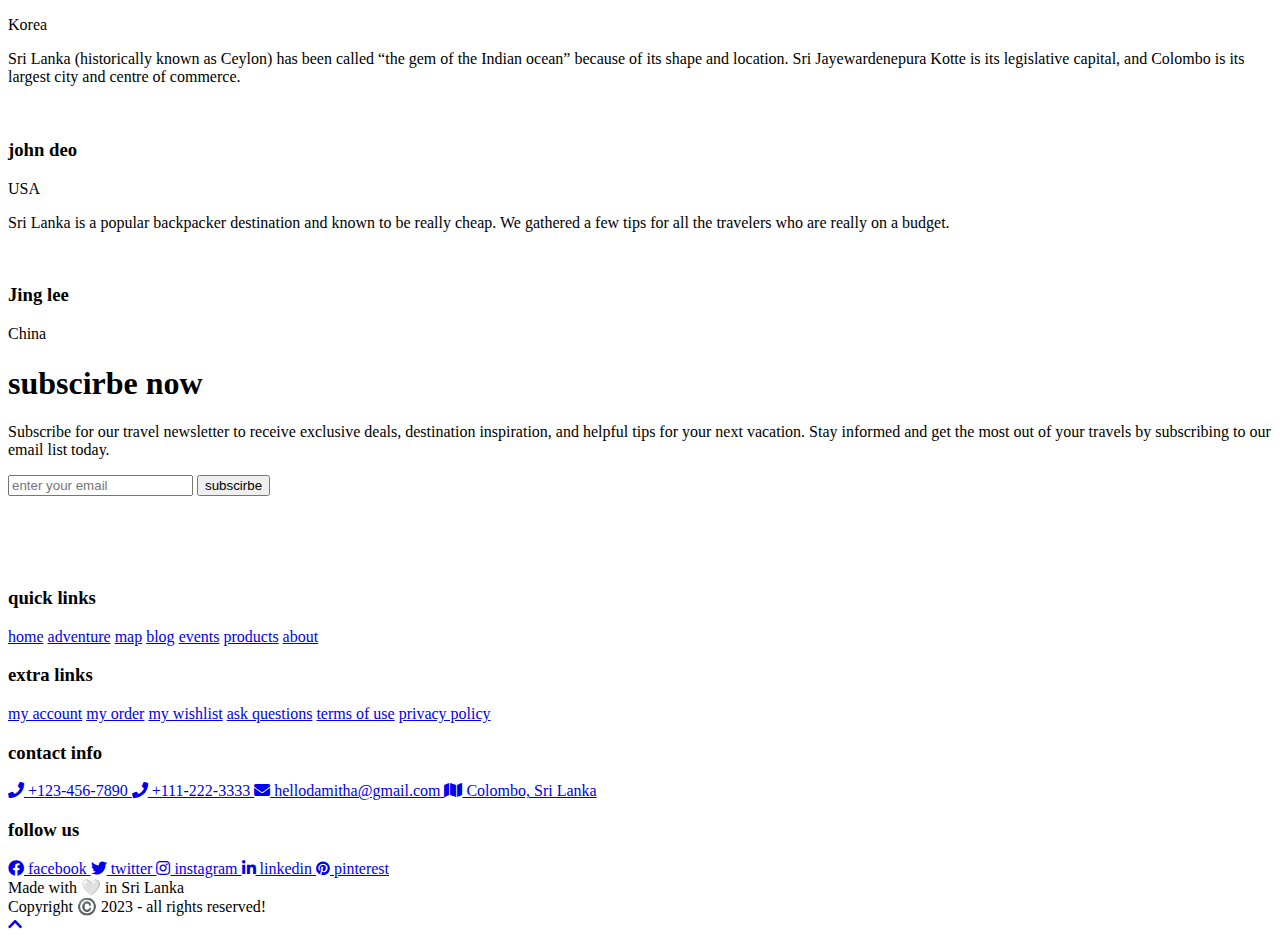
==== commit dc48d1d8: "some more changes" ====
--- a/index.html
+++ b/index.html
@@ -115,7 +115,7 @@
         <div class="swiper-wrapper">
                                                                             <!-- (#ffffff00, #000000a0) -->
             <div class="swiper-slide">
-                <div class="box second" style="background: linear-gradient(45deg, rgba(0, 0, 0, 0.615), rgba(255, 255, 0, 0)), url(/images/sigiriya12.webp) center/cover no-repeat;"">
+                <div class="box second" style="background: linear-gradient(45deg, rgba(0, 0, 0, 0.615), rgba(255, 255, 0, 0)), url(./images/sigiriya12.webp) center/cover no-repeat;"">
                     <div class="content">
                         <span style="color:white;">#Visit</span>
                         <h3>Sri Lanka</h3>
@@ -126,7 +126,7 @@
             </div>
 
             <div class="swiper-slide">
-                <div class="box second" style="background: linear-gradient(45deg, rgba(0, 0, 0, 0.615), rgba(255, 255, 0, 0)), url(images/9arch2.jpg) no-repeat ;">
+                <div class="box second" style="background: linear-gradient(45deg, rgba(0, 0, 0, 0.615), rgba(255, 255, 0, 0)), url(./images/9arch2.jpg) no-repeat ;">
                     <div class="content">
                         <span style="color:white;">Welcome to</span>
                         <h3>Paradise</h3>
@@ -137,7 +137,7 @@
             </div>
 
             <div class="swiper-slide">
-                <div class="box second"  style="background: linear-gradient(#ffffff00, #000000a0), url(/images/colombo.jpg) center/cover no-repeat;">
+                <div class="box second"  style="background: linear-gradient(#ffffff00, #000000a0), url(./images/colombo.jpg) center/cover no-repeat;">
                     <div class="content">
                         <span style="color: white;">Explore the</span>
                         <h3>Island</h3>
@@ -148,7 +148,7 @@
             </div>
 
             <div class="swiper-slide">
-              <div class="box second"  style="background: linear-gradient(45deg, rgba(0, 0, 0, 0.615), rgba(255, 255, 0, 0)), url(/images/beach.jpg) center/cover no-repeat;">
+              <div class="box second"  style="background: linear-gradient(45deg, rgba(0, 0, 0, 0.615), rgba(255, 255, 0, 0)), url(./images/beach.jpg) center/cover no-repeat;">
                   <div class="content">
                       <span style="color: white;">Wonder of</span>
                       <h3>Asia</h3>
@@ -236,7 +236,7 @@
 <section class="map" id="map">
   
    <div class="image">
-     <img src="/images/map2.2.jpg" class="center" alt="">
+     <img src="./images/map2.2.jpg" class="center" alt="">
     </div>
     
 
@@ -362,37 +362,11 @@
     <h1 class="heading1">Upcoming Events</h1>
     <div class="eventrow">
      
-      <div class="example-2 card">
-      <div class="wrapper">
-        <div class="head">
-          <div class="date">
-            <span class="day">05</span>
-            <span class="month">Dec</span>
-            <span class="year">2022</span>
-          </div>
-          <ul class="menu-content">
-            <li>
-              <a href="#" class="fa fa-bookmark-o"></a>
-            </li>
-            <li><a href="#" class="fa fa-heart-o" id="heart"><span>18</span></a></li>
-            <li><a href="#" class="fa fa-comment-o"><span>3</span></a></li>
-          </ul>
-        </div>
-        <div class="data">
-          <div class="Econtent">
-            <span class="author">Damitha Jayatharaka</span>
-            <h1 class="title"><a href="#">Sri Pada Pilgrimage Season</a></h1>
-            <p class="text1">Though not the highest mountain of Sri Lanka, the striking pyramid of Adam's Peak (7,360 ft) is certainly the... </p>
-            <a href="events.html#sripada" class="Ebutton">Read more</a>
-          </div>
-        </div>
-      </div>
-     </div>
   
   
   
      <div class="example-2 card">
-      <div class="wrapper" style="background: linear-gradient(#ffffff00, #00000082), url(/images/awurudu.jpg) center/cover no-repeat;" >
+      <div class="wrapper" style="background: linear-gradient(#ffffff00, #00000082), url(./images/awurudu.jpg) center/cover no-repeat;" >
         <div class="head">
           <div class="date">
             <span class="day">05</span>
@@ -421,7 +395,7 @@
     <!--  -->
     
     <div class="example-2 card">
-      <div class="wrapper" style="background: linear-gradient(#ffffff00, #00000082), url(/images/perahera.jpg) center/cover no-repeat;">
+      <div class="wrapper" style="background: linear-gradient(#ffffff00, #00000082), url(./images/perahera.jpg) center/cover no-repeat;">
         <div class="head">
           <div class="date">
             <span class="day">05</span>
@@ -450,7 +424,7 @@
   
   
     <div class="example-2 card">
-      <div class="wrapper" style="background: url(/images/vesak.jpg) center/cover no-repeat;">
+      <div class="wrapper" style="background: url(./images/vesak.jpg) center/cover no-repeat;">
         <div class="head">
           <div class="date">
             <span class="day">05</span>
@@ -545,7 +519,7 @@
           </p>
 
           <div class="news__img">
-            <img src="/images/spices.jpg" alt="">
+            <img src="./images/spices.jpg" alt="">
             <!-- <img src="https://res.cloudinary.com/muhammederdem/image/upload/q_60/v1537132205/news-slider/item-3.webp" alt="news"> -->
           </div>
         </a>
@@ -567,7 +541,7 @@
 
           <div class="news__img">
             <!-- <img src="https://res.cloudinary.com/muhammederdem/image/upload/q_60/v1537132205/news-slider/item-4.webp" alt="news"> -->
-            <img src="/images/food.jpg" alt="">
+            <img src="./images/food.jpg" alt="">
           </div>
         </a>
       </div>
@@ -588,7 +562,7 @@
 
           <div class="news__img">
             <!-- <img src="https://res.cloudinary.com/muhammederdem/image/upload/q_60/v1537132205/news-slider/item-2.webp" alt="news"> -->
-            <img src="/images/clothes.jpg" alt="">
+            <img src="./images/clothes.jpg" alt="">
           </div>
         </a>
       </div>
@@ -609,7 +583,7 @@
 
           <div class="news__img">
             <!-- <img src="https://res.cloudinary.com/muhammederdem/image/upload/q_60/v1537132205/news-slider/item-5.webp" alt="news"> -->
-            <img src="/images/art.jpg" alt="">
+            <img src="./images/art.jpg" alt="">
           </div>
         </a>
       </div>
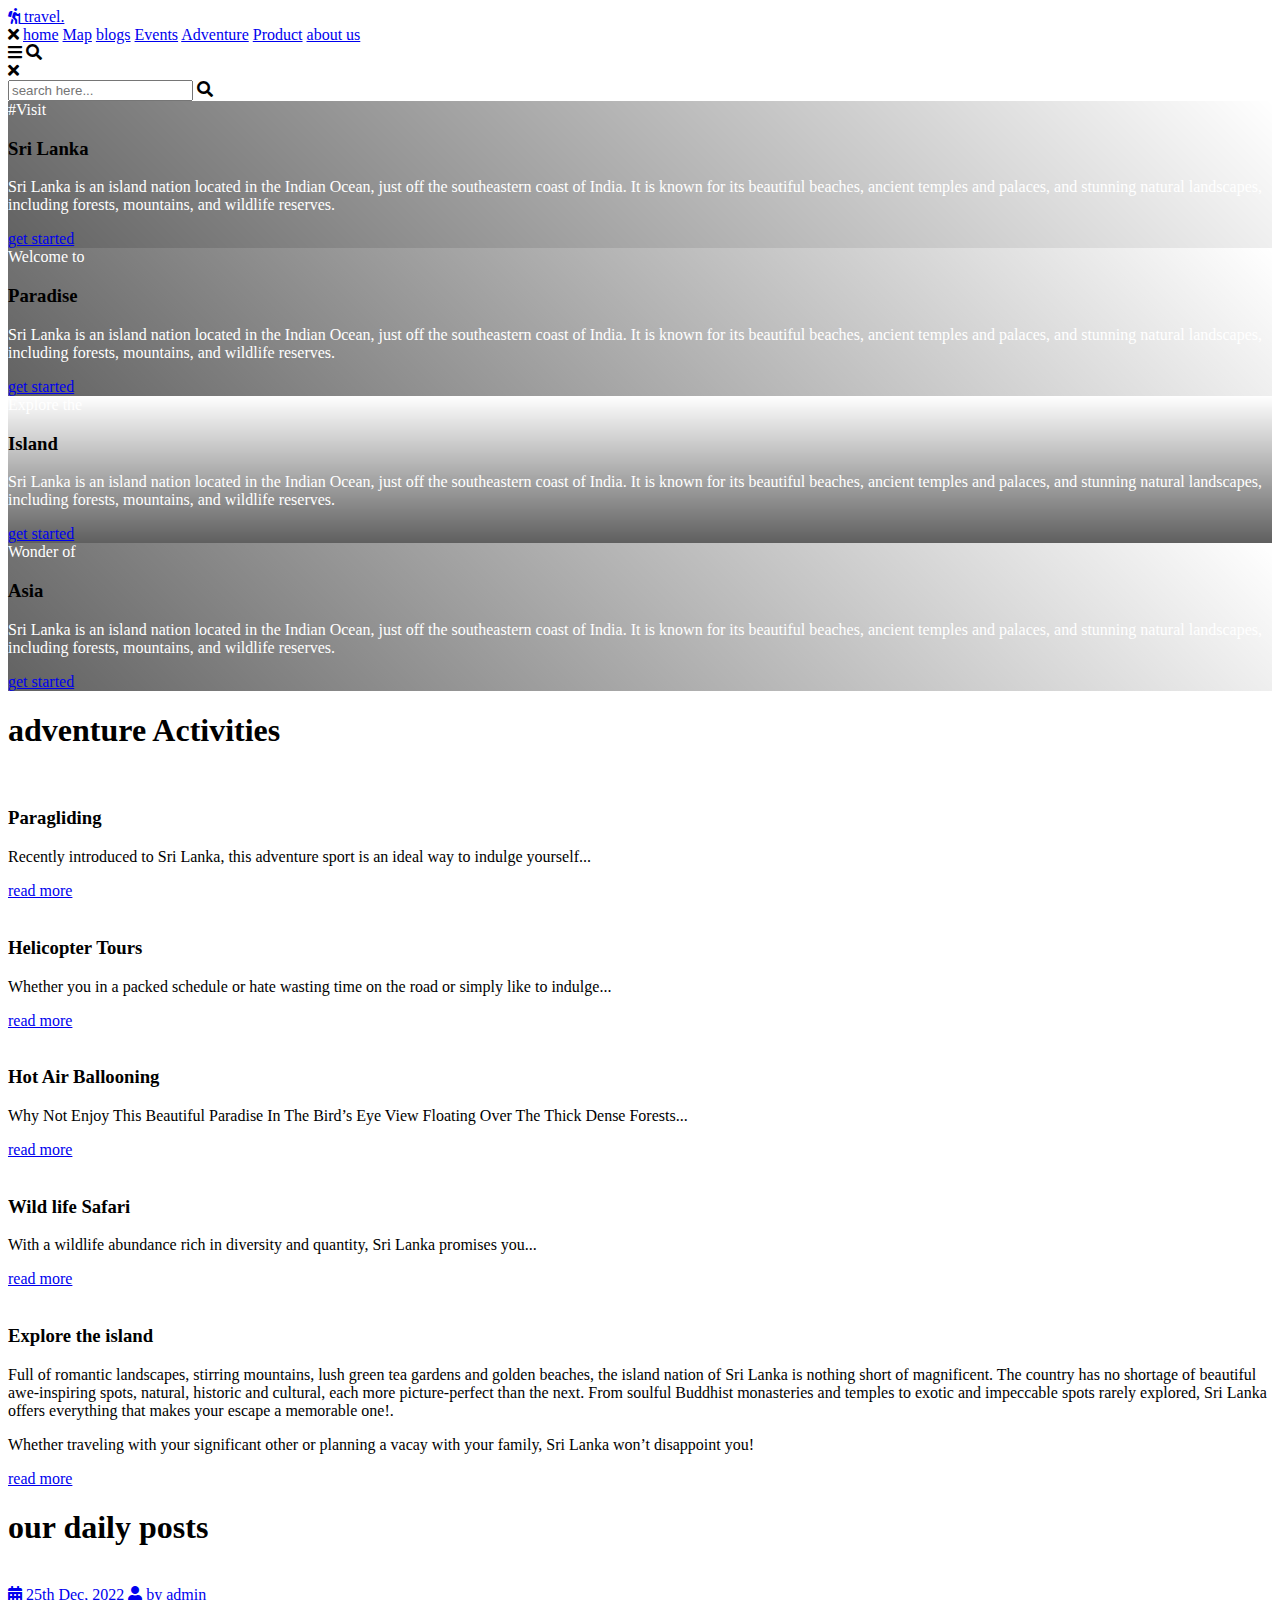
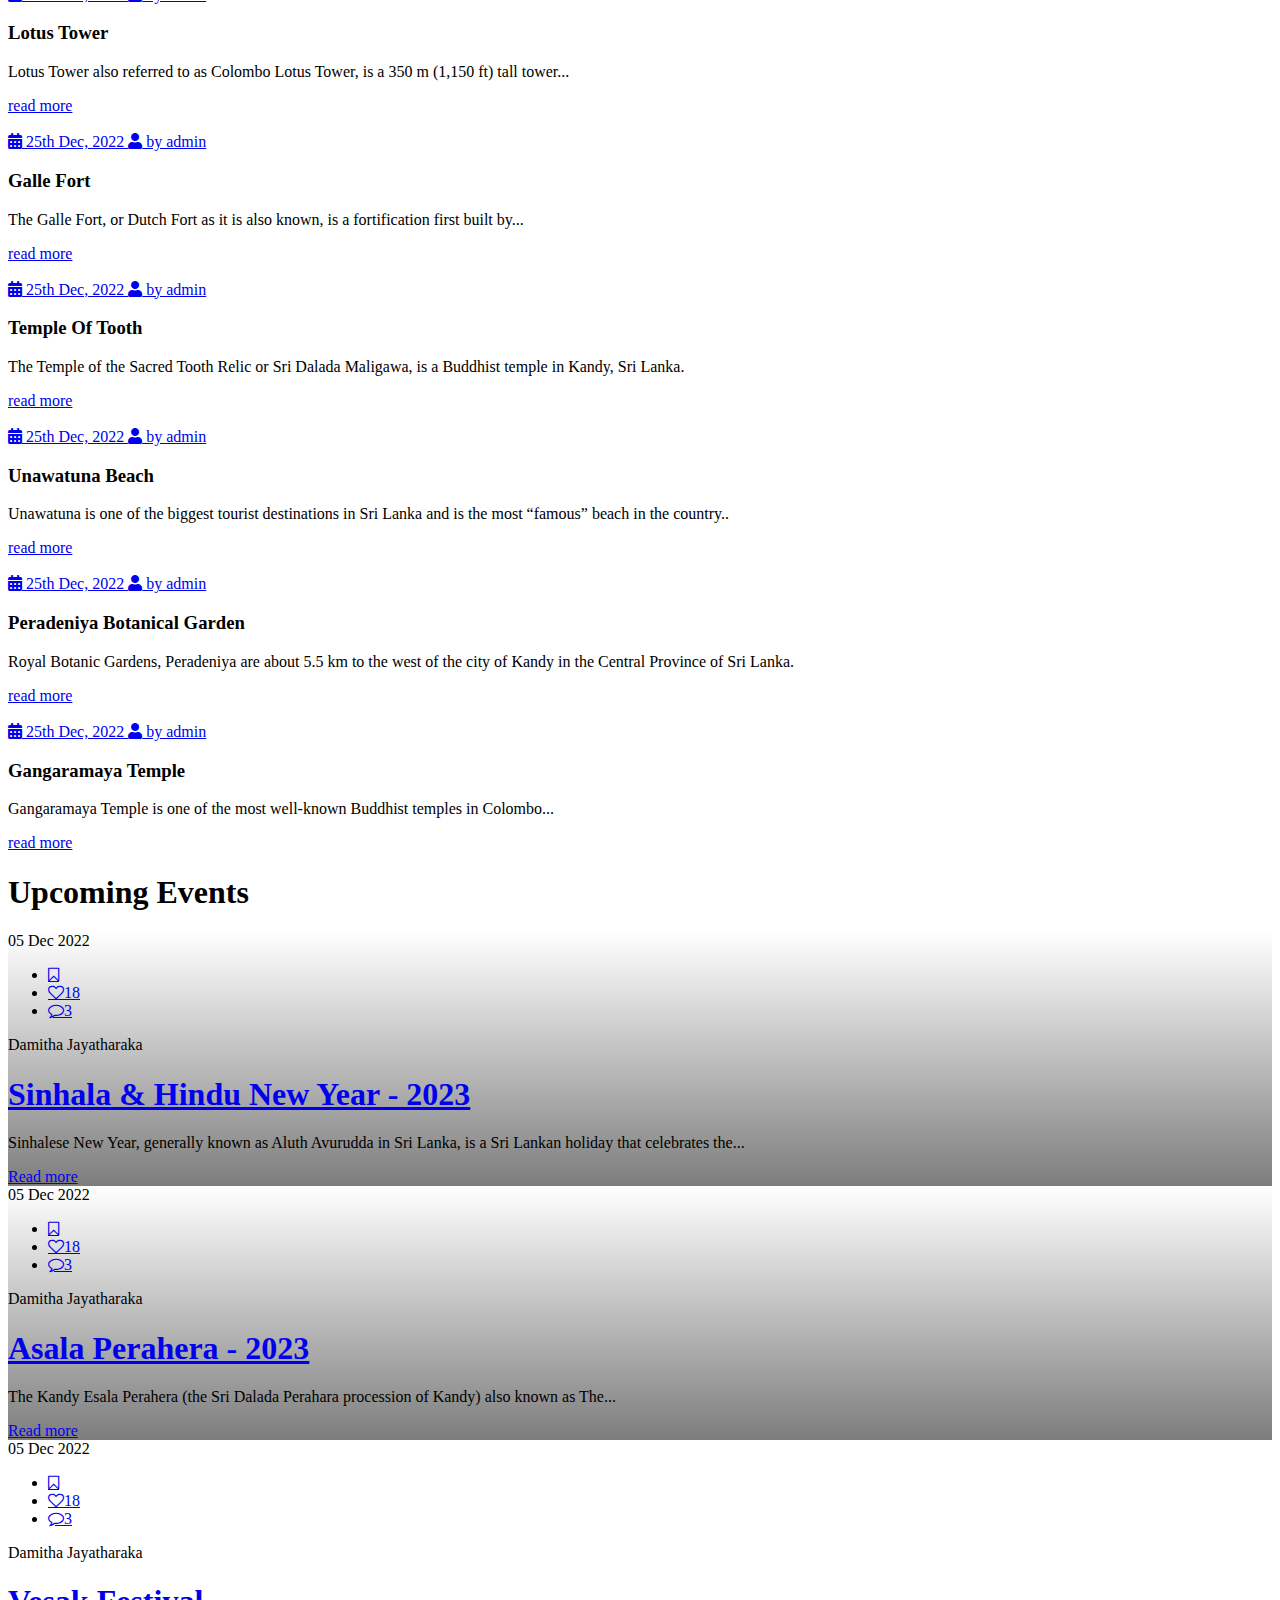
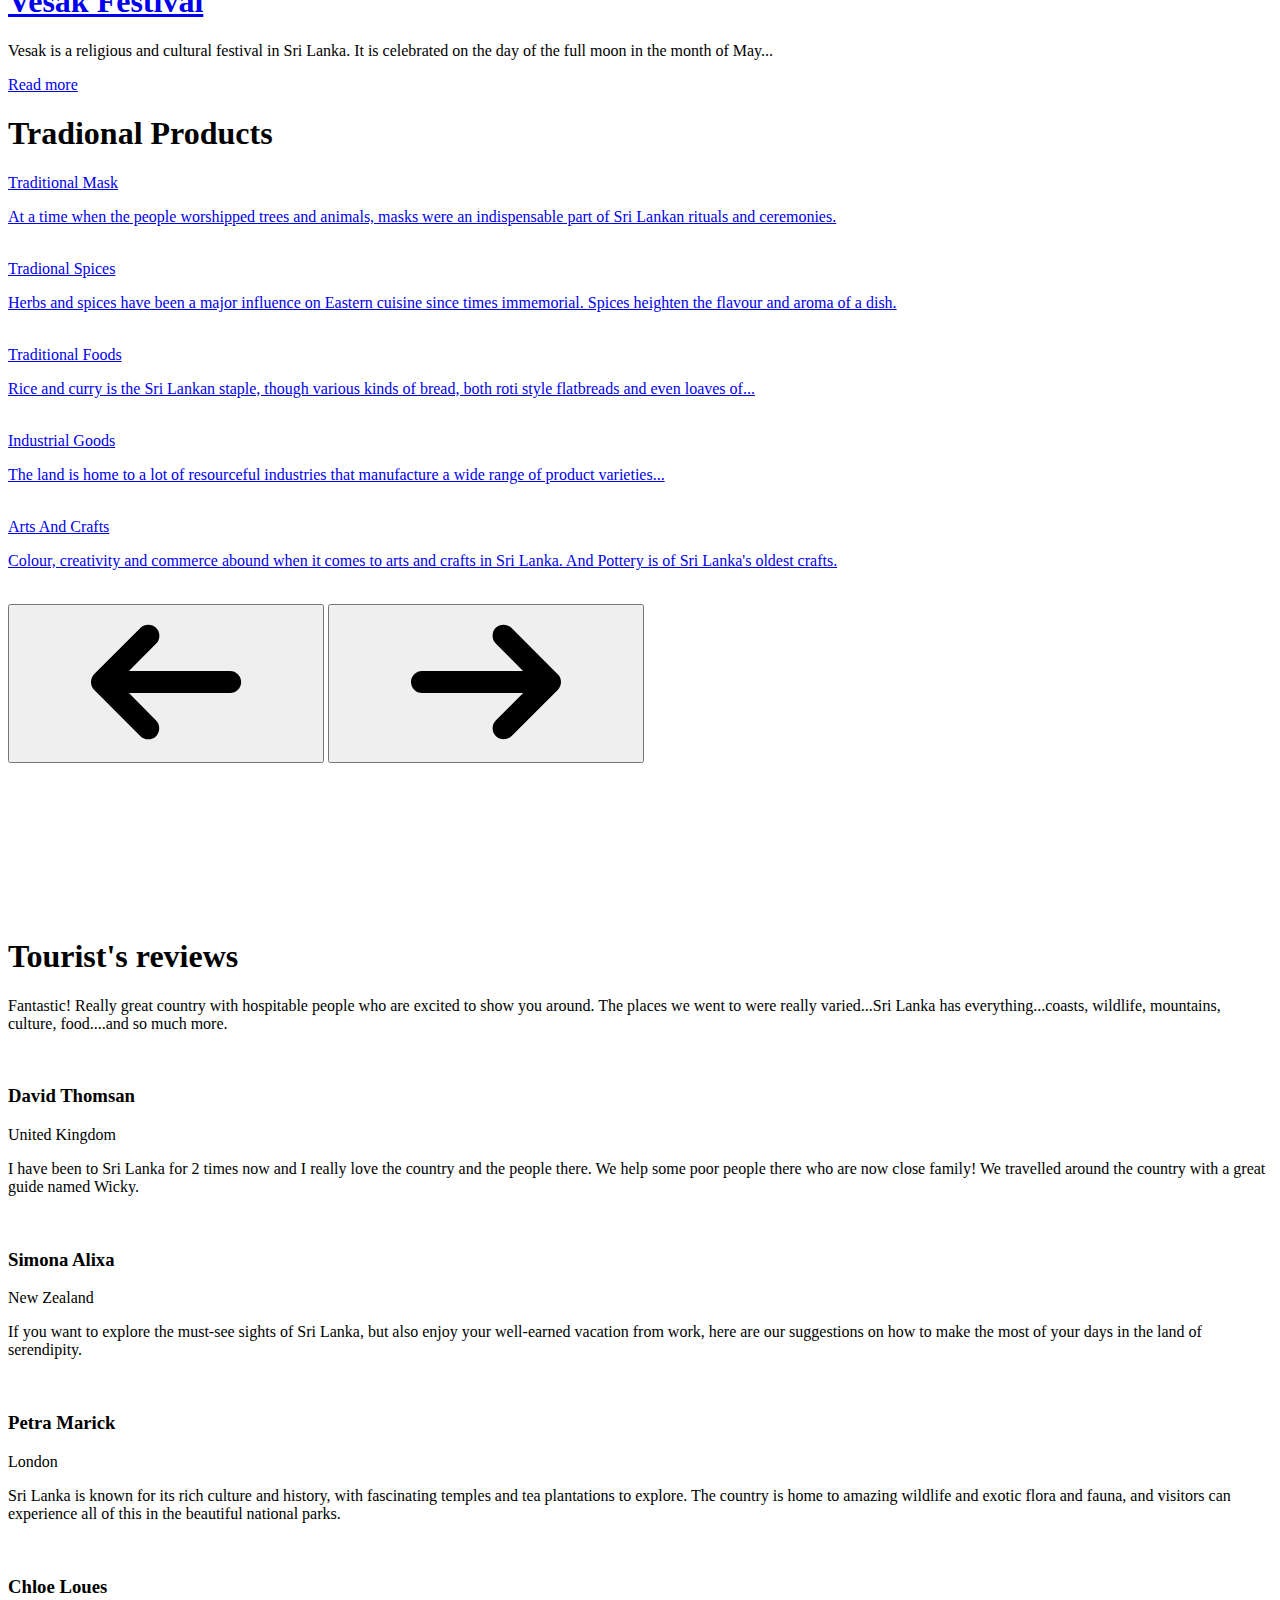
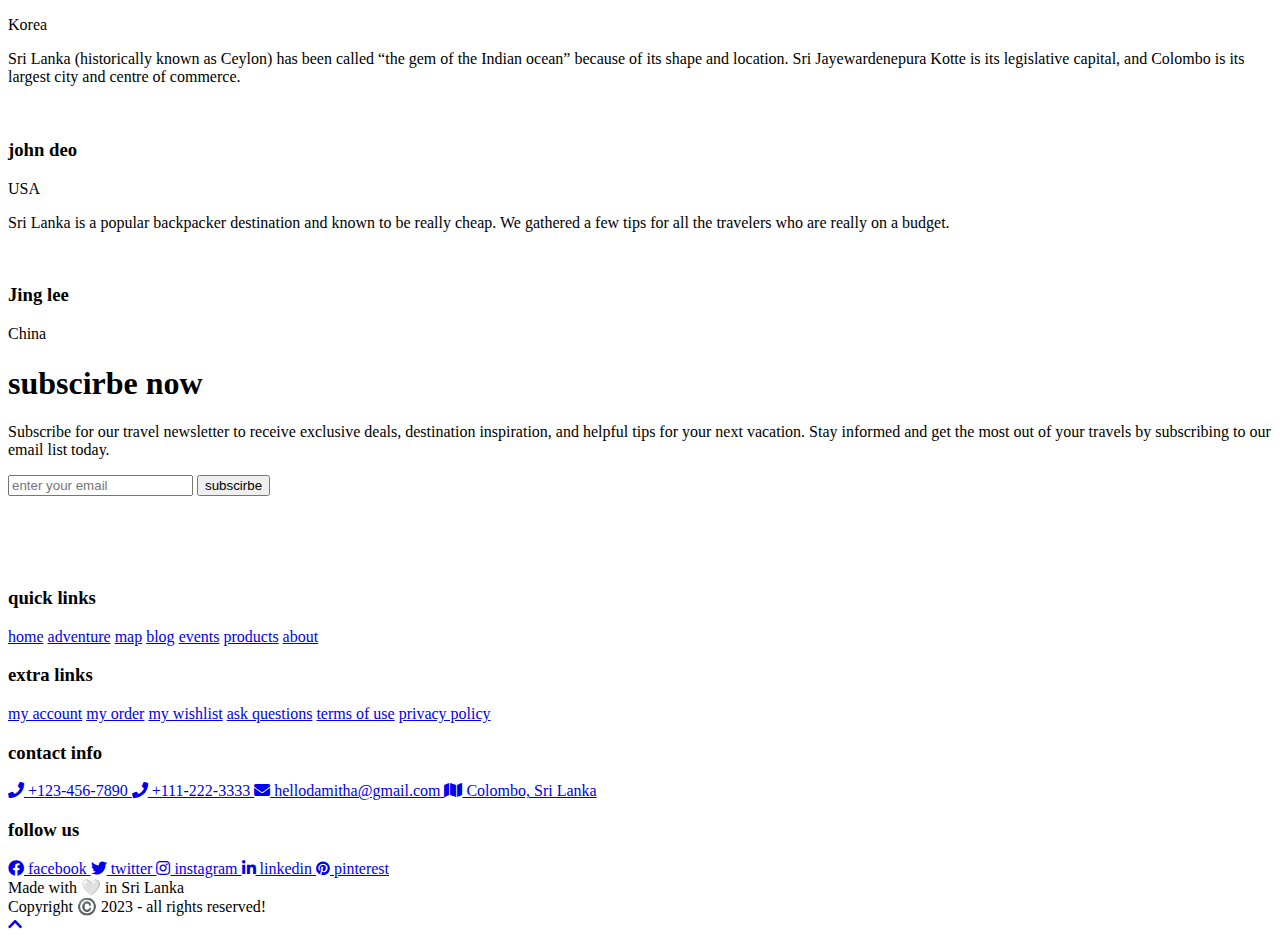
==== commit 979e0acc: "adventure page added" ====
--- a/index.html
+++ b/index.html
@@ -76,8 +76,10 @@
         <a href="map.html">Map</a>
         <a href="blogs.html">blogs</a>
         <a href="events.html">Events</a>
-       
+        <a href="adventure.html">Adventure</a>
+       <a href="products.html">Product</a>
         <a href="about.html">about us</a>
+        
         <!-- <a href="#shop">shop</a> -->
         <!-- <a href="#packages">packages</a> -->
         <!-- <a href="#reviews">reviews</a> -->
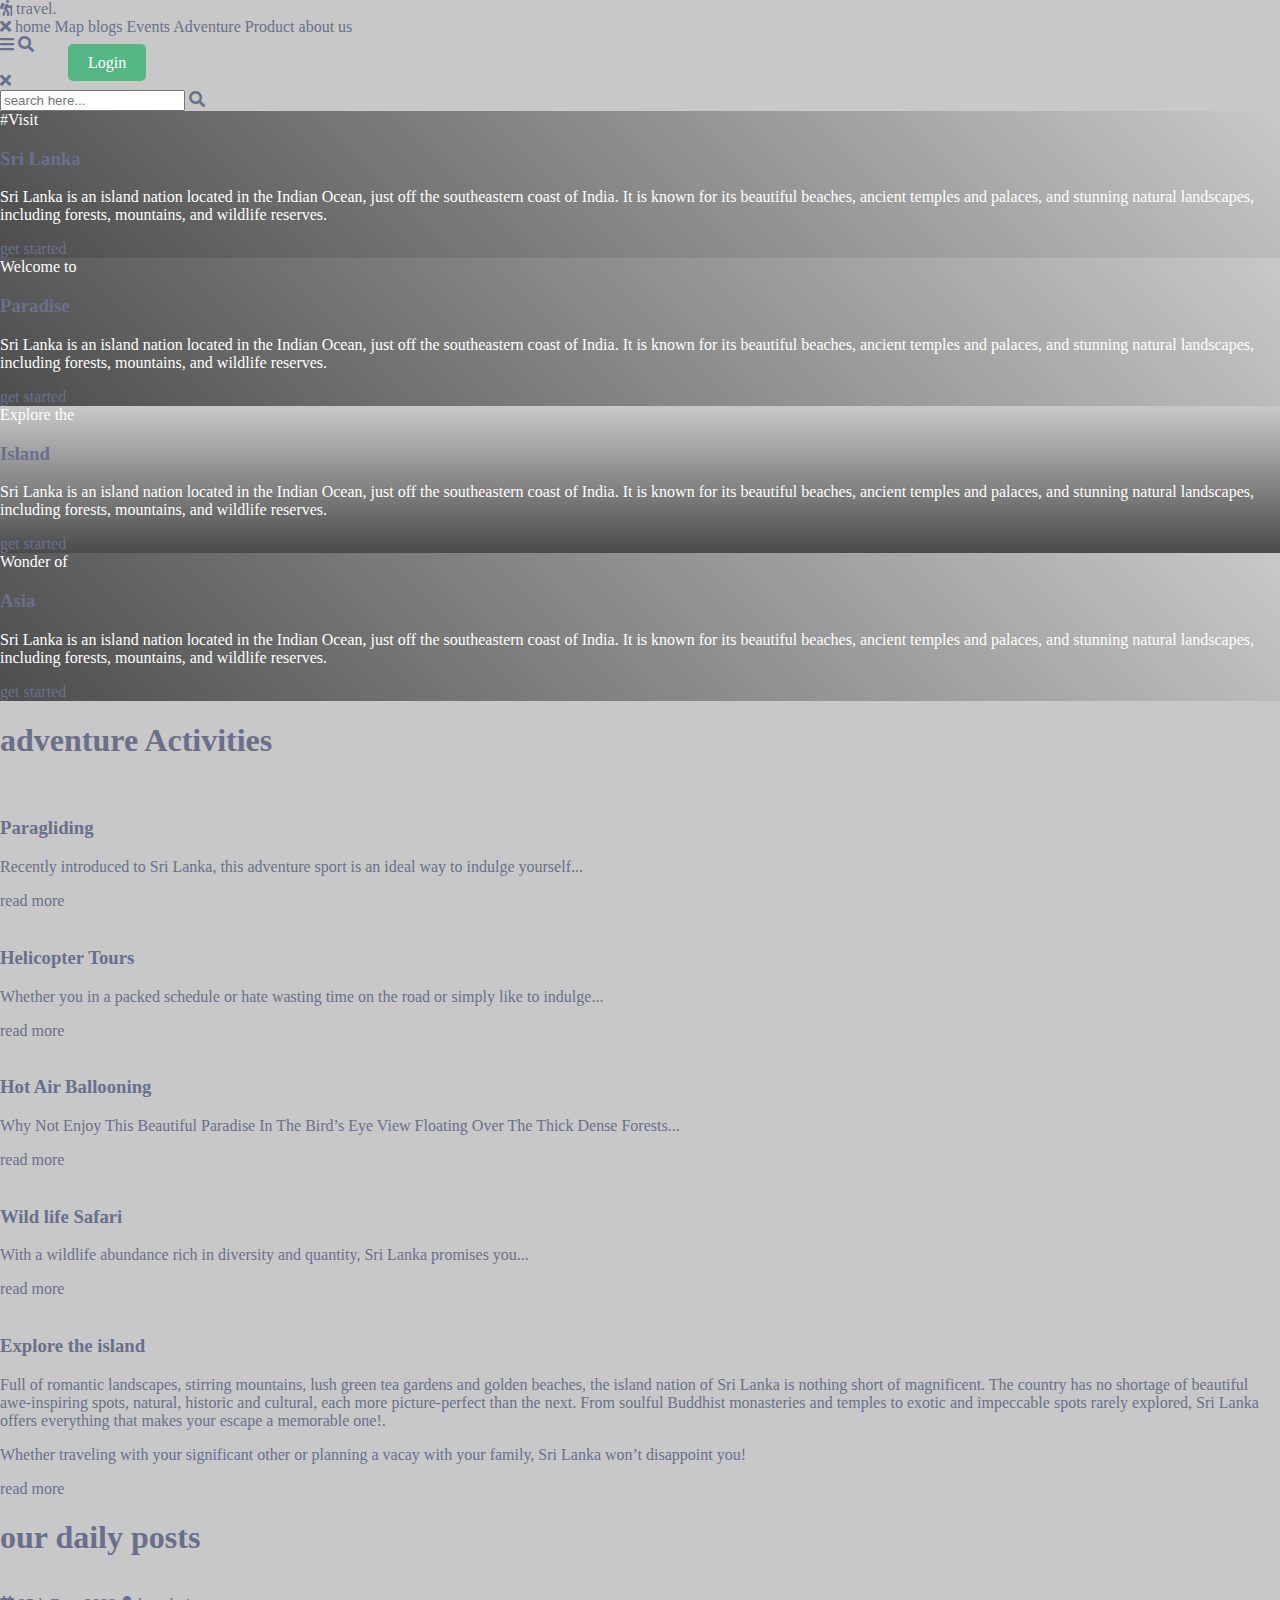
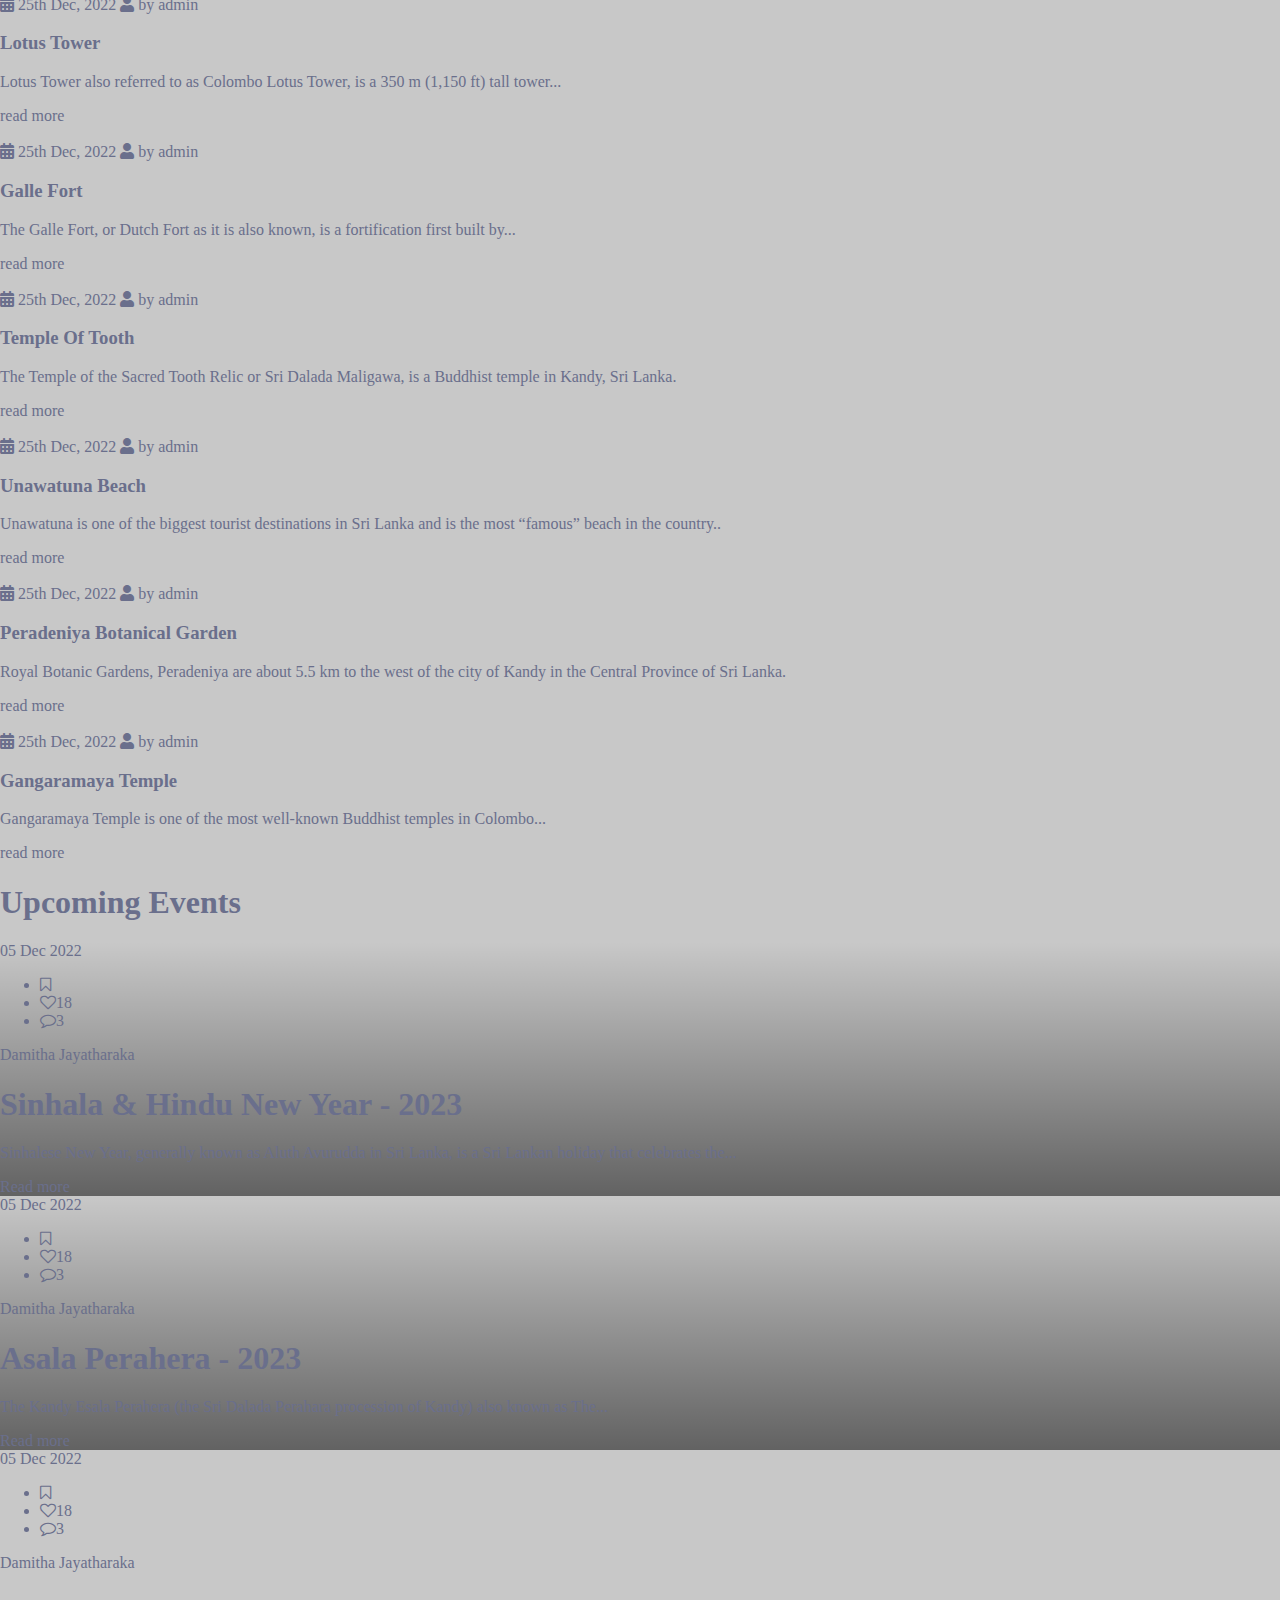
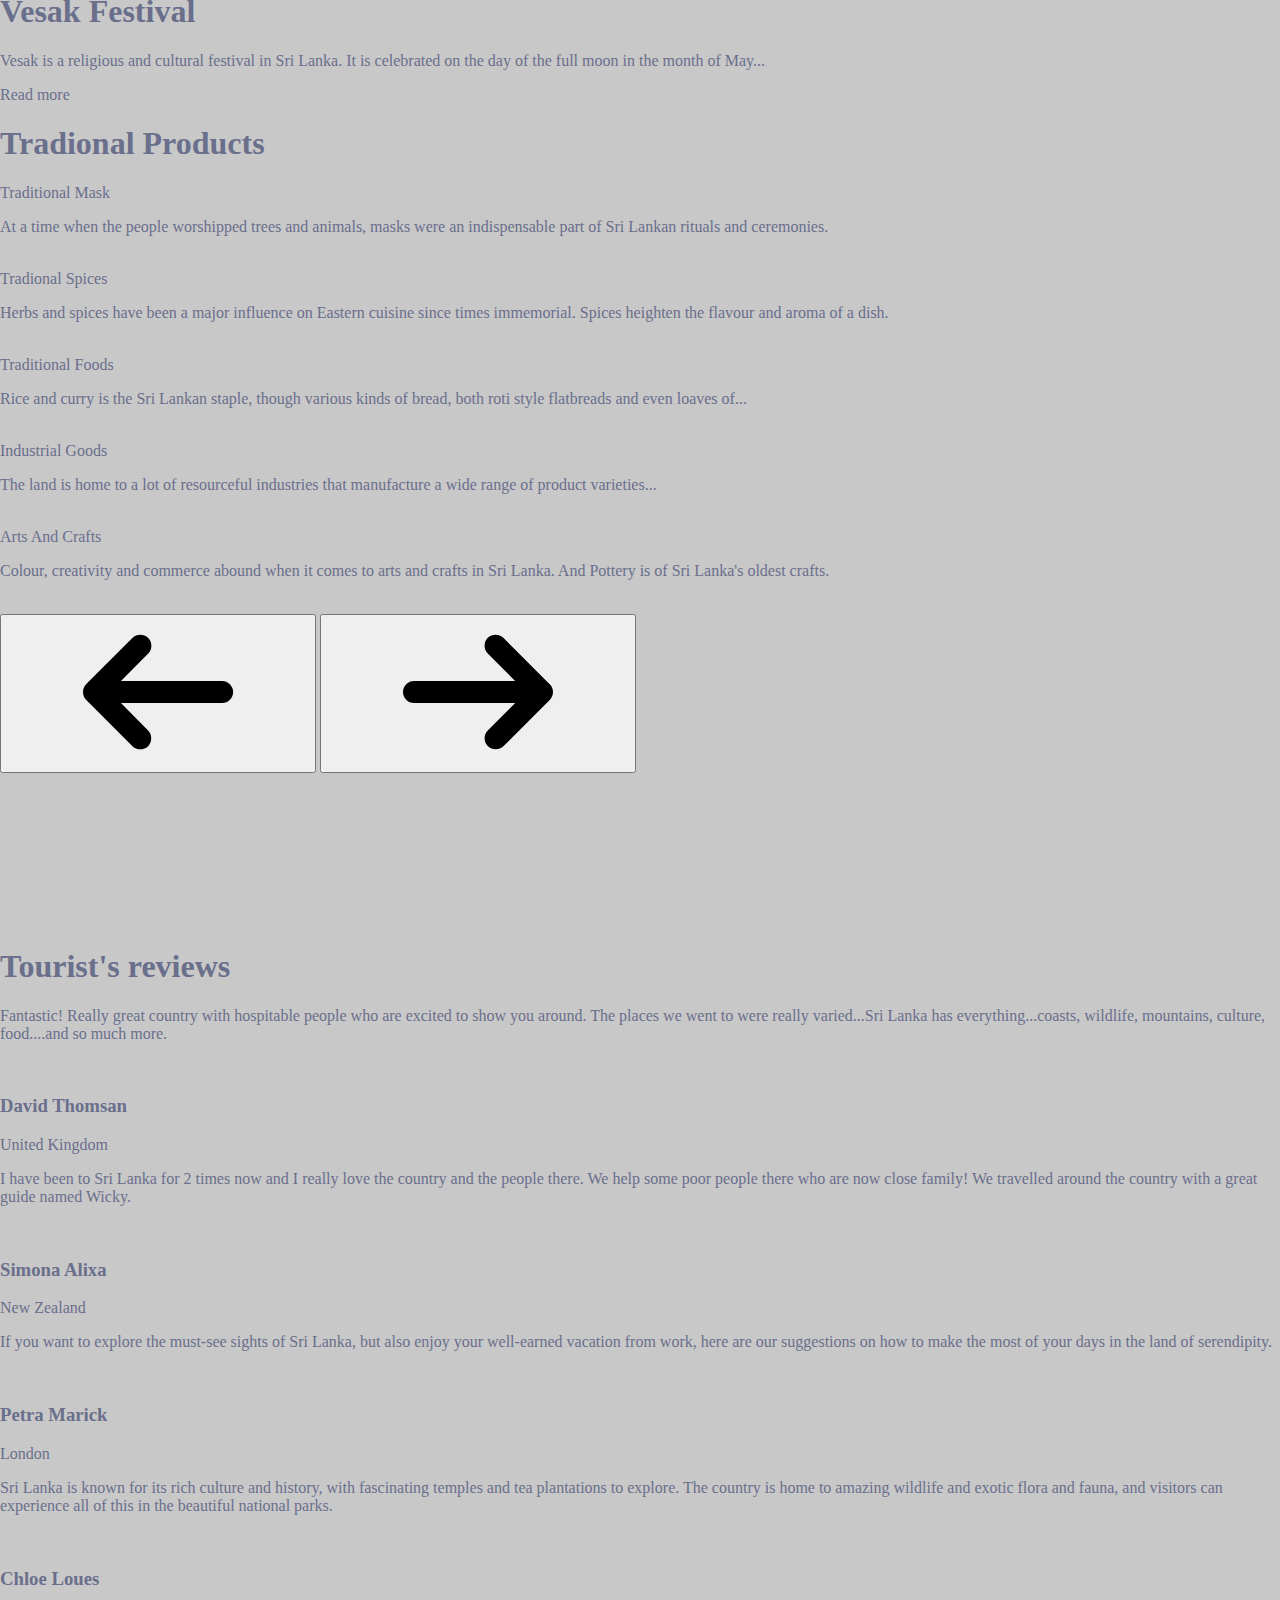
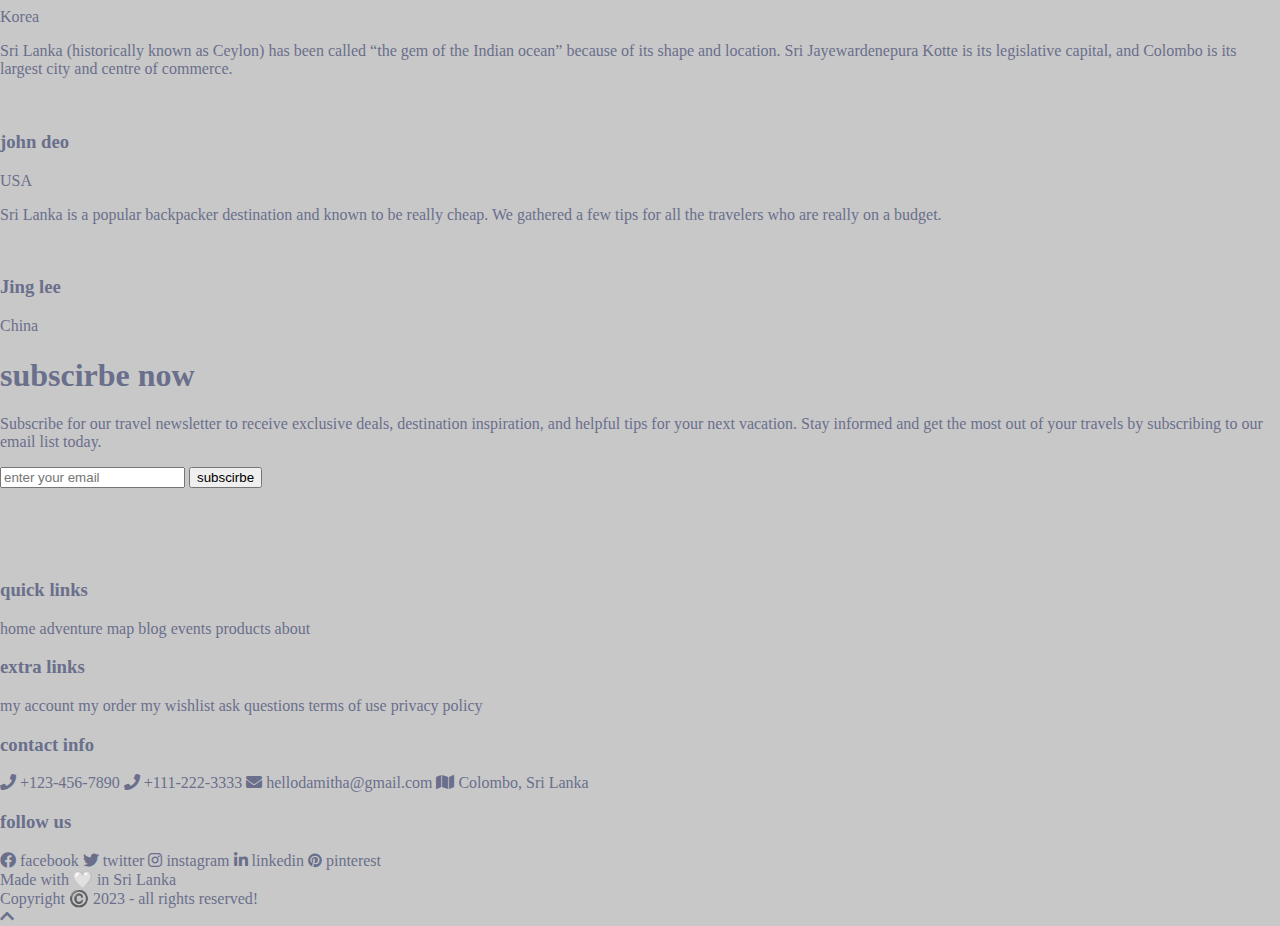
==== commit cb5b324c: "Merge pull request #6 from meghanaoak/main" ====
--- a/index.html
+++ b/index.html
@@ -58,6 +58,9 @@
    
     <!-- custom css file link  -->
     <link rel="stylesheet" href="css/style.css">
+    <link rel="stylesheet" href="css/login.css">
+    
+    
 
 </head>
 <body>
@@ -92,6 +95,12 @@
         <div id="search-btn" class="fas fa-search"></div>
     </div>
 
+    &nbsp;&nbsp;&nbsp; &nbsp;&nbsp;&nbsp;&nbsp;&nbsp;&nbsp;&nbsp;&nbsp;&nbsp;&nbsp;&nbsp;&nbsp;
+
+
+    <a href="login.html" class="login-button" style="background-color: #55b784; color: #fff; padding: 10px 20px; text-decoration: none; border-radius: 5px;">Login</a>
+
+
 </header>
 
 <!-- header section ends -->
--- a/css/login.css
+++ b/css/login.css
@@ -0,0 +1,150 @@
+body{
+	margin:0;
+	color:#6a6f8c;
+	background:#c8c8c8;
+	
+}
+*,:after,:before{box-sizing:border-box}
+.clearfix:after,.clearfix:before{content:'';display:table}
+.clearfix:after{clear:both;display:block}
+a{color:inherit;text-decoration:none}
+
+.login-wrap{
+	width:100%;
+	margin:auto;
+	max-width:525px;
+	min-height:670px;
+	position:relative;
+	background:url(https://raw.githubusercontent.com/khadkamhn/day-01-login-form/master/img/bg.jpg) no-repeat center;
+	box-shadow:0 12px 15px 0 rgba(0,0,0,.24),0 17px 50px 0 rgba(0,0,0,.19);
+}
+.login-html{
+	width:100%;
+	height:100%;
+	position:absolute;
+	padding:90px 70px 50px 70px;
+	background:rgba(40,57,101,.9);
+}
+.login-html .sign-in-htm,
+.login-html .sign-up-htm{
+	top:0;
+	left:0;
+	right:0;
+	bottom:0;
+	position:absolute;
+	transform:rotateY(180deg);
+	backface-visibility:hidden;
+	transition:all .4s linear;
+}
+.login-html .sign-in,
+.login-html .sign-up,
+.login-form .group .check{
+	display:none;
+}
+.login-html .tab,
+.login-form .group .label,
+.login-form .group .button{
+	text-transform:uppercase;
+}
+.login-html .tab{
+	font-size:22px;
+	margin-right:15px;
+	padding-bottom:5px;
+	margin:0 15px 10px 0;
+	display:inline-block;
+	border-bottom:2px solid transparent;
+}
+.login-html .sign-in:checked + .tab,
+.login-html .sign-up:checked + .tab{
+	color:#fff;
+	border-color:#1161ee;
+}
+.login-form{
+	min-height:345px;
+	position:relative;
+	perspective:1000px;
+	transform-style:preserve-3d;
+}
+.login-form .group{
+	margin-bottom:15px;
+}
+.login-form .group .label,
+.login-form .group .input,
+.login-form .group .button{
+	width:100%;
+	color:#fff;
+	display:block;
+}
+.login-form .group .input,
+.login-form .group .button{
+	border:none;
+	padding:15px 20px;
+	border-radius:25px;
+	background:rgba(255,255,255,.1);
+}
+.login-form .group input[data-type="password"]{
+	text-security:circle;
+	-webkit-text-security:circle;
+}
+.login-form .group .label{
+	color:#aaa;
+	font-size:12px;
+}
+.login-form .group .button{
+	background:#1161ee;
+}
+.login-form .group label .icon{
+	width:15px;
+	height:15px;
+	border-radius:2px;
+	position:relative;
+	display:inline-block;
+	background:rgba(255,255,255,.1);
+}
+.login-form .group label .icon:before,
+.login-form .group label .icon:after{
+	content:'';
+	width:10px;
+	height:2px;
+	background:#fff;
+	position:absolute;
+	transition:all .2s ease-in-out 0s;
+}
+.login-form .group label .icon:before{
+	left:3px;
+	width:5px;
+	bottom:6px;
+	transform:scale(0) rotate(0);
+}
+.login-form .group label .icon:after{
+	top:6px;
+	right:0;
+	transform:scale(0) rotate(0);
+}
+.login-form .group .check:checked + label{
+	color:#fff;
+}
+.login-form .group .check:checked + label .icon{
+	background:#1161ee;
+}
+.login-form .group .check:checked + label .icon:before{
+	transform:scale(1) rotate(45deg);
+}
+.login-form .group .check:checked + label .icon:after{
+	transform:scale(1) rotate(-45deg);
+}
+.login-html .sign-in:checked + .tab + .sign-up + .tab + .login-form .sign-in-htm{
+	transform:rotate(0);
+}
+.login-html .sign-up:checked + .tab + .login-form .sign-up-htm{
+	transform:rotate(0);
+}
+
+.hr1{
+	height:2px;
+	margin:60px 0 50px 0;
+	background:rgba(255,255,255,.2);
+}
+.foot-lnk{
+	text-align:center;
+}